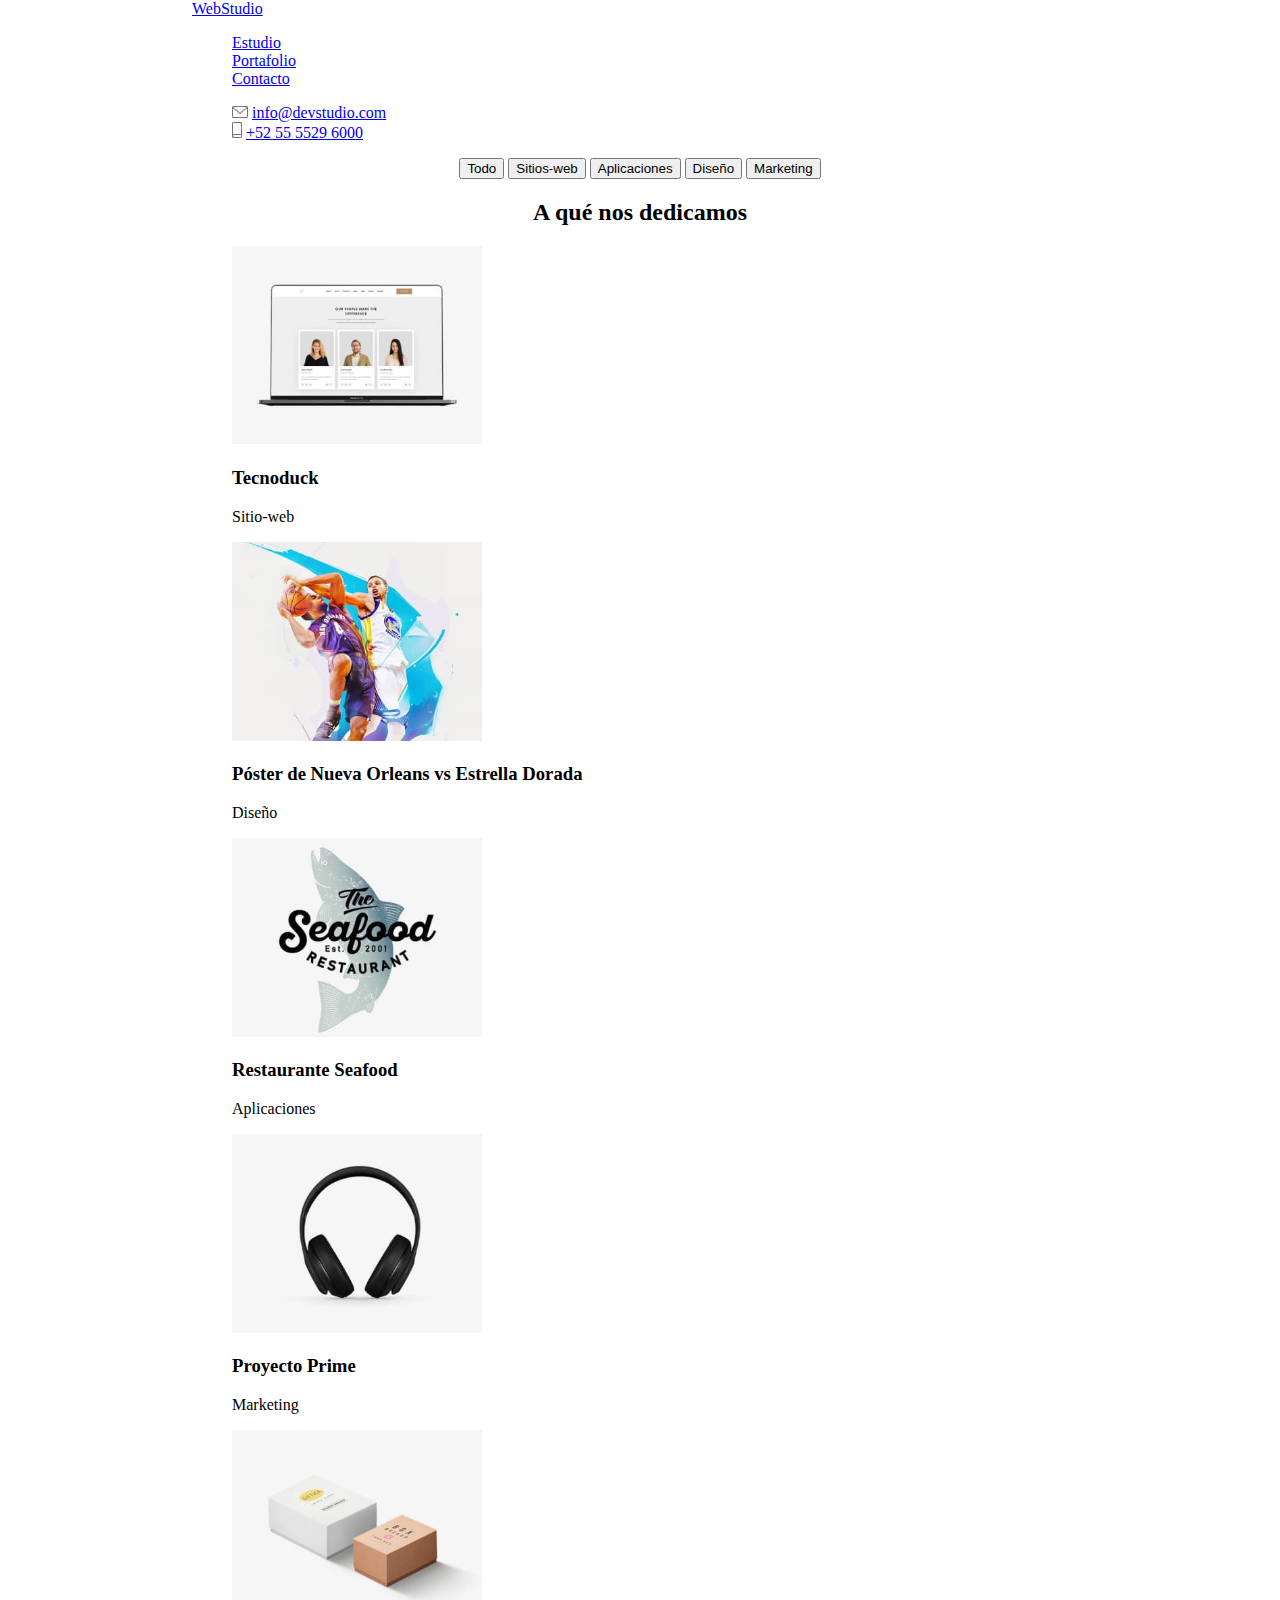
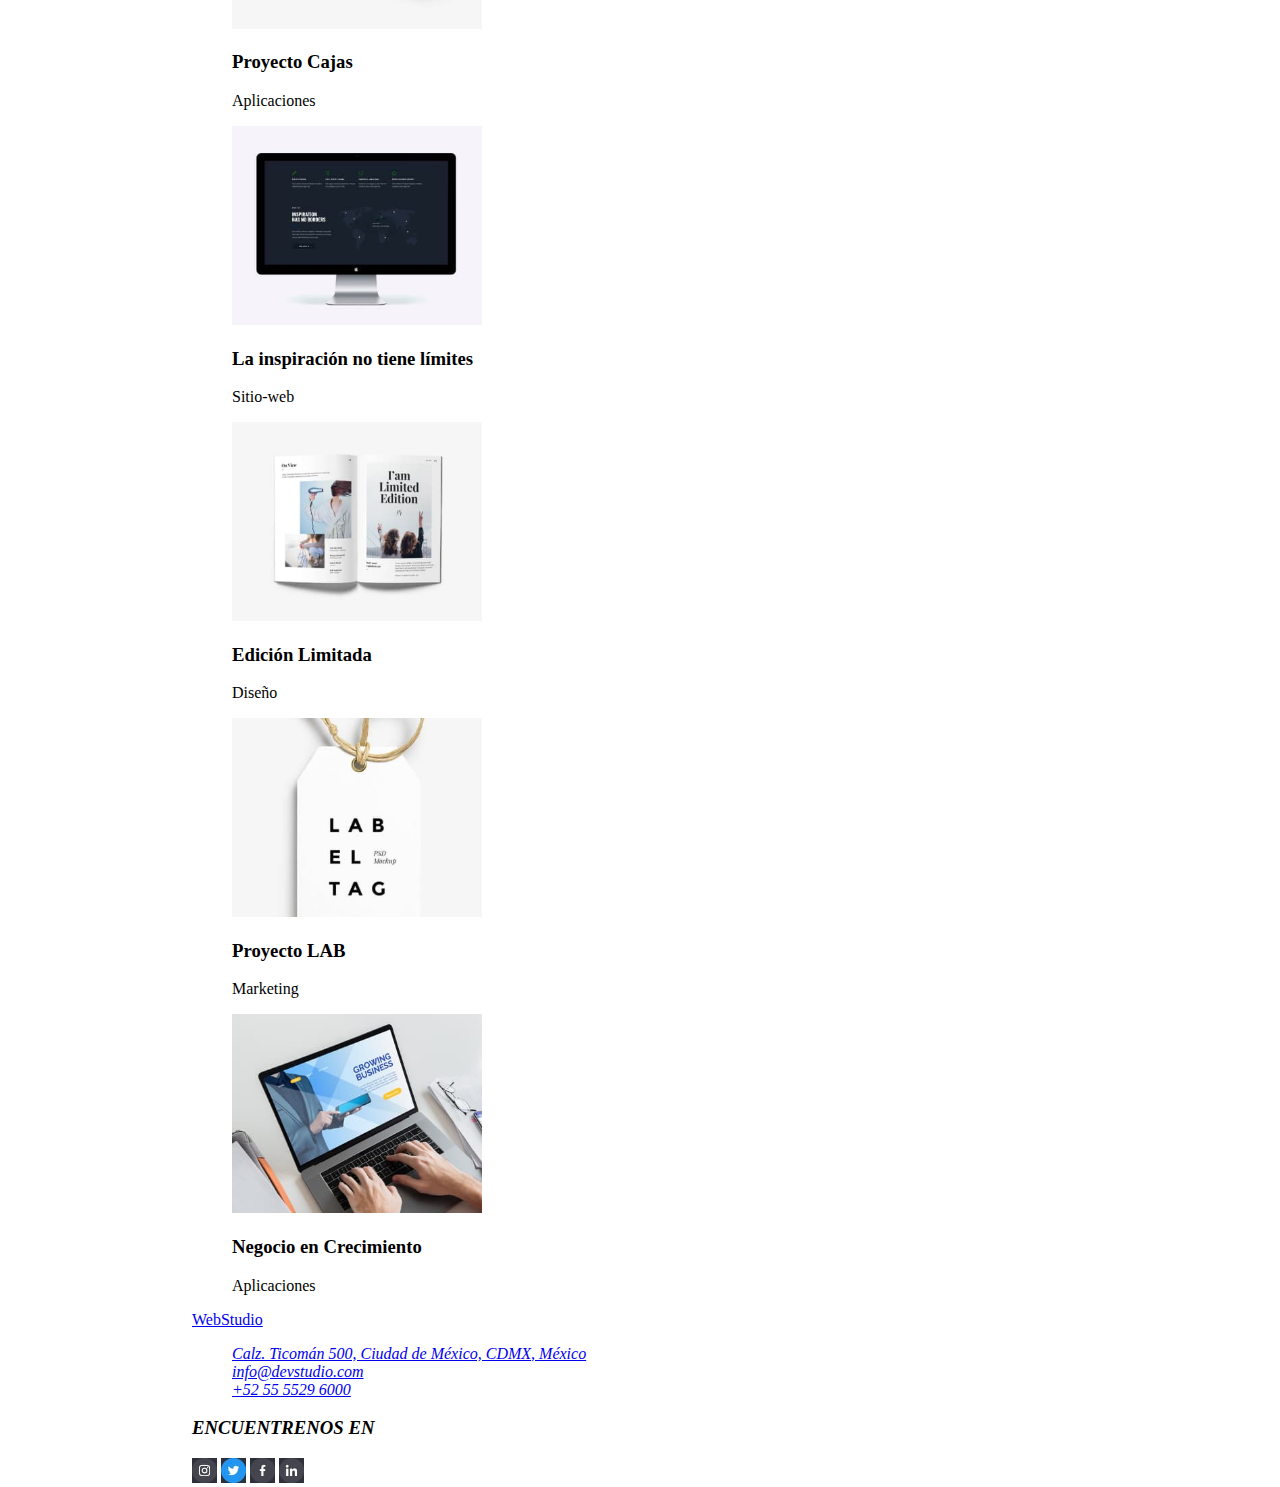
==== portafolio.html @ 74392df2 "UP-2" ====
<!DOCTYPE html>
<html lang="en">

<head>
    <meta charset="UTF-8">
    <meta http-equiv="X-UA-Compatible" content="IE=edge">
    <meta name="viewport" content="width=device-width, initial-scale=1.0">
    <link rel="stylesheet" href="css/styles.css">
    <title>WebStudio</title>
</head>

<body id="container">
    <header>
        <a href="index.html">WebStudio</a>
        <nav>
            <ul>
                <li><a href="index.html">Estudio</a></li>
                <li><a href="portafolio.html">Portafolio</a></li>
                <li><a href="#">Contacto</a></li>
            </ul>
        </nav>
        <ul>
            <li>
                <img src="images/1-correo.jpg" alt="Sobre correo electronico" width="">
                <a href="mailto:info@devstudio.com">info@devstudio.com</a>
            </li>
            <li>
		    <img src="images/2-teléfono-inteligente.jpg" alt="teléfono inteligente" width="">
		    <a href="tel:+52 55 5529 6000">+52 55 5529 6000</a></li>
        </ul>
    </header>

    <main>
      <section class="buttons">
        <button type="button">Todo</button>
        <button type="button">Sitios-web</button>
        <button type="button">Aplicaciones</button>
        <button type="button">Diseño</button>
        <button type="button">Marketing</button>
      </section>

      <section>
        <h2>A qué nos dedicamos</h2>
        <ul>
          <li>
            <img src="images/imagen1.jpg" alt="Digitando codigo" width="250">
            <h3>Tecnoduck</h3>
            <p>Sitio-web</p>
          </li>
          <li>
            <img src="images/imagen2.jpg" alt="Llamando" width="250">
            <h3>Póster de Nueva Orleans vs Estrella Dorada</h3>
            <p>Diseño</p>
          </li>
          <li>
            <img src="images/imagen3.jpg" alt="Revisando la paleta de colores" width="250">
            <h3>Restaurante Seafood</h3>
            <p>Aplicaciones</p>
          </li>
          <li>
            <img src="images/imagen4.jpg" alt="Revisando la paleta de colores" width="250">
            <h3>Proyecto Prime</h3>
            <p>Marketing</p>
          </li>
          <li>
            <img src="images/imagen5.jpg" alt="Revisando la paleta de colores" width="250">
            <h3>Proyecto Cajas</h3>
            <p>Aplicaciones</p>
          </li>
          <li>
            <img src="images/imagen6.jpg" alt="Revisando la paleta de colores" width="250">
            <h3>La inspiración no tiene límites</h3>
            <p>Sitio-web</p>
          </li>
          <li>
            <img src="images/imagen7.jpg" alt="Revisando la paleta de colores" width="250">
            <h3>Edición Limitada</h3>
            <p>Diseño</p>
          </li>
          <li>
            <img src="images/imagen8.jpg" alt="Revisando la paleta de colores" width="250">
            <h3>Proyecto LAB</h3>
            <p>Marketing</p>
          </li>
          <li>
            <img src="images/imagen9.jpg" alt="Revisando la paleta de colores" width="250">
            <h3>Negocio en Crecimiento</h3>
            <p>Aplicaciones</p>
          </li>
        </ul>
      </section>

    </main>

<footer>
    <a href="#">WebStudio</a>
    <address>
      <ul>
        <li>
          <a href="#">Calz. Ticomán 500, Ciudad de México, CDMX, México</a>
        </li>
        <li>
          <a href="mailto:info@devstudio.com">info@devstudio.com</a>
        </li>
        <li>
          <a href="tel:+52 55 5529 6000">+52 55 5529 6000</a>
        </li>
      </ul>
      <h3>ENCUENTRENOS EN</h3>
      <img src="images/red-social-1-instagram.jpg" alt="Revisando la paleta de colores" width="25">
      <img src="images/red-social-2-twitter.jpg" alt="Revisando la paleta de colores" width="25">
      <img src="images/red-social-3-facebook.jpg" alt="Revisando la paleta de colores" width="25">
      <img src="images/red-social-3-linkedin.jpg" alt="Revisando la paleta de colores" width="25">

    </address>
  </footer>
  
</body>
</html>
---- css/styles.css ----
.title {
    color: rgb(255, 255, 255);
    background: rgba(15, 12, 12, 0.301);
    width: 100%;
    text-align: center;
}
#container {
    width: 70%;
    margin: 0px auto;
}

ul {
list-style:none;
}

.buttons{
    text-align: center;
}

h2 {
    text-align: center;
}
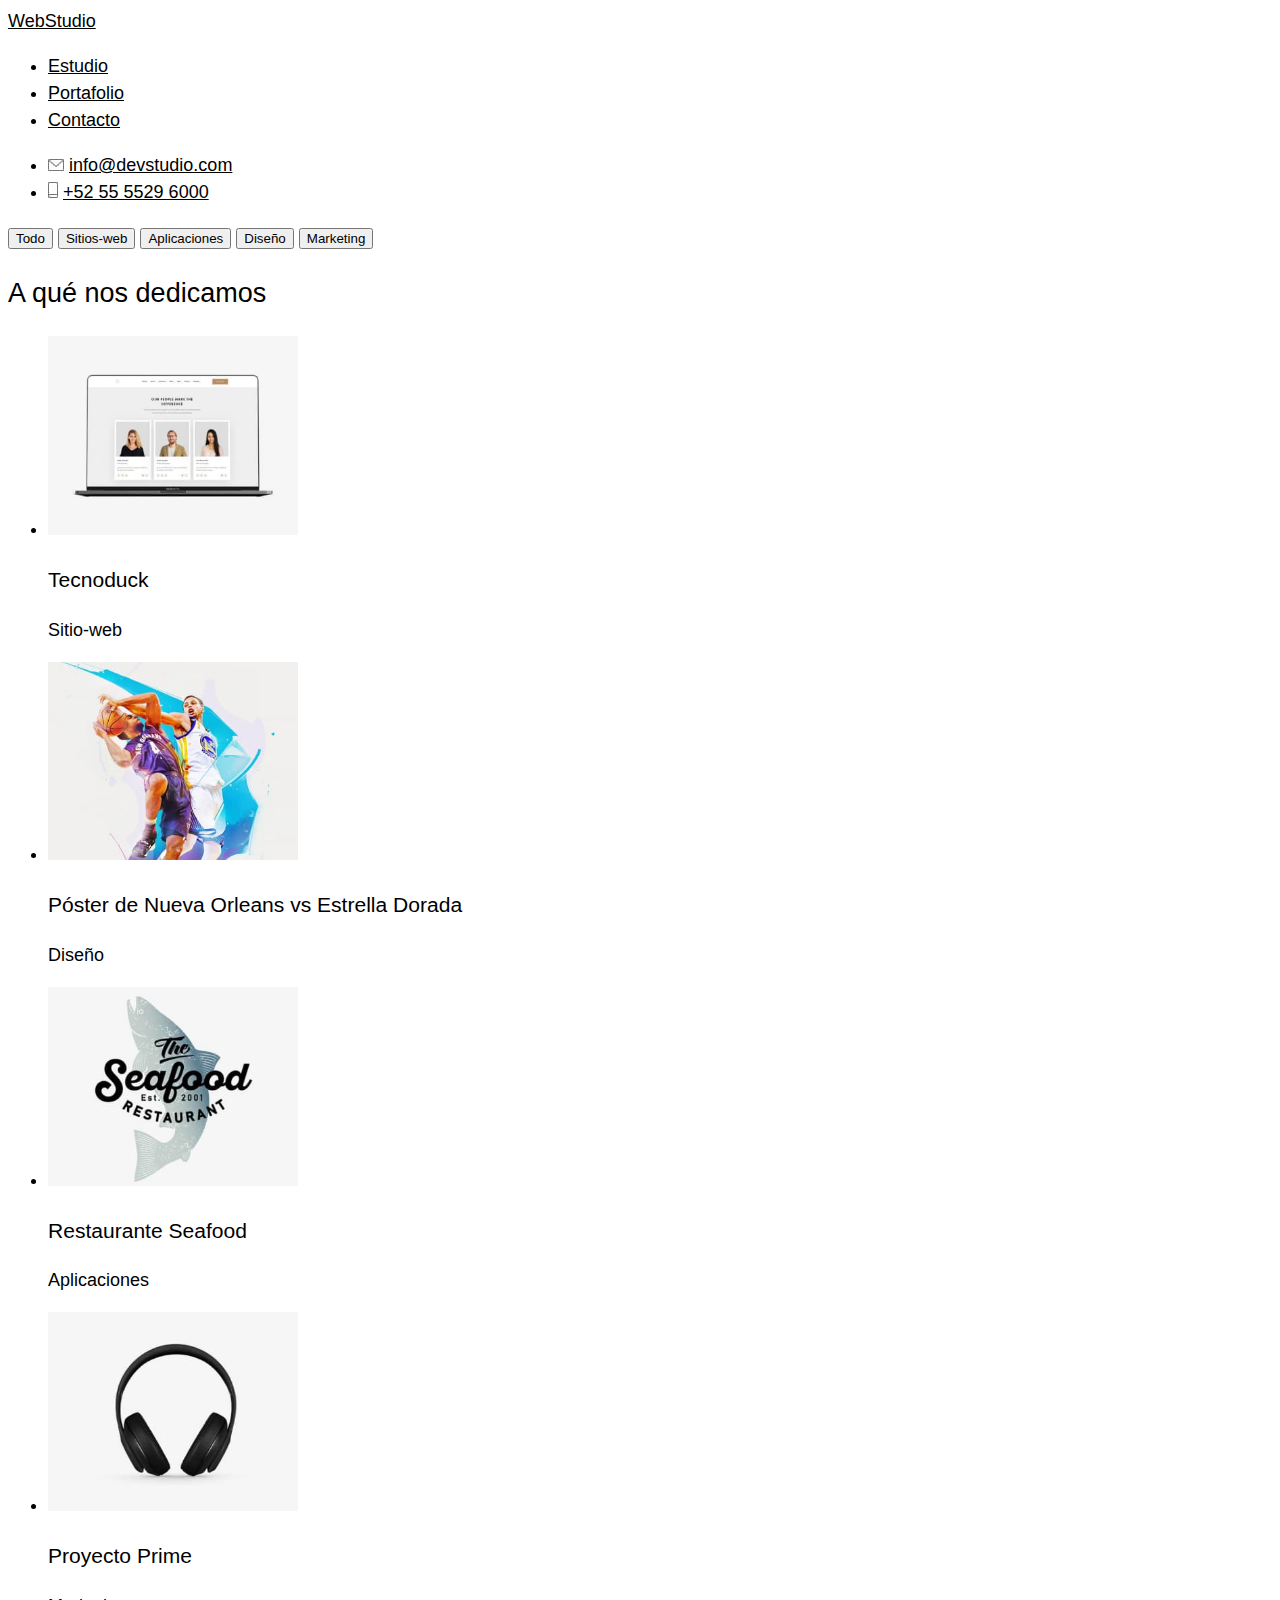
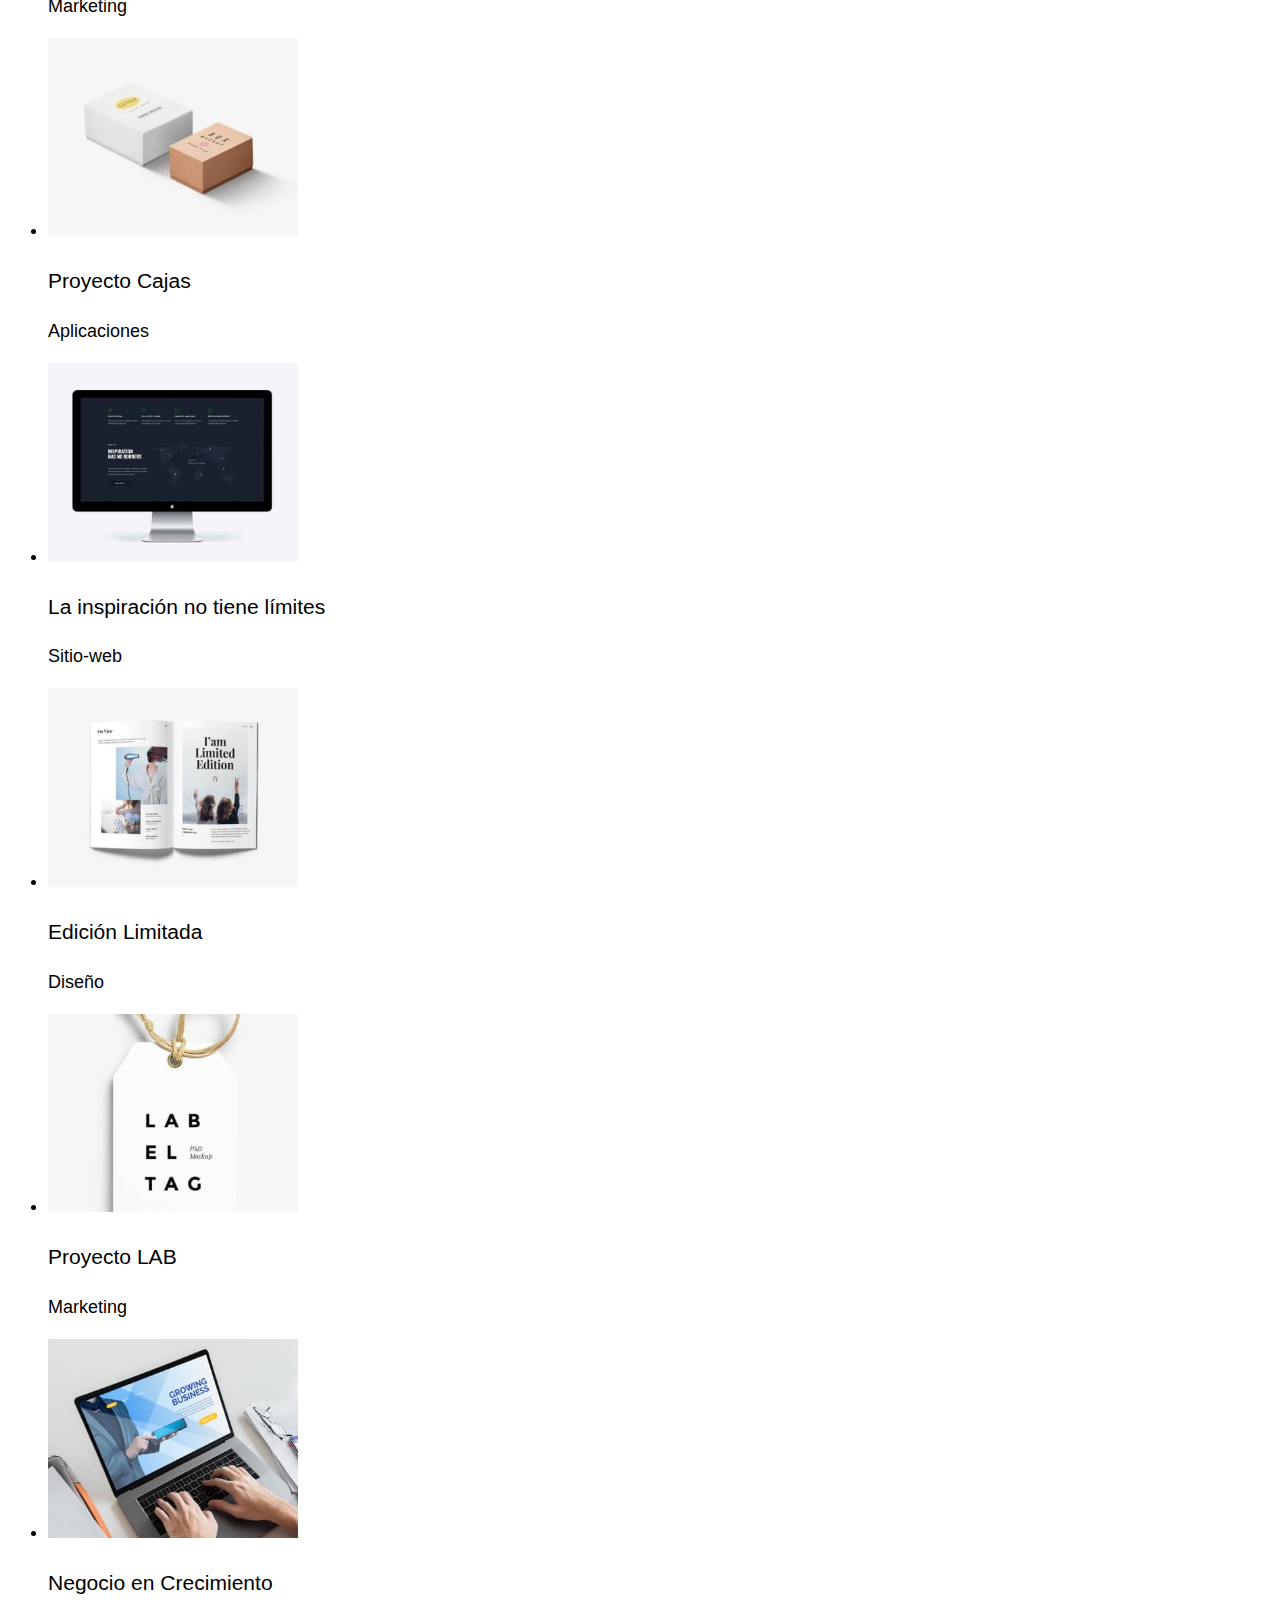
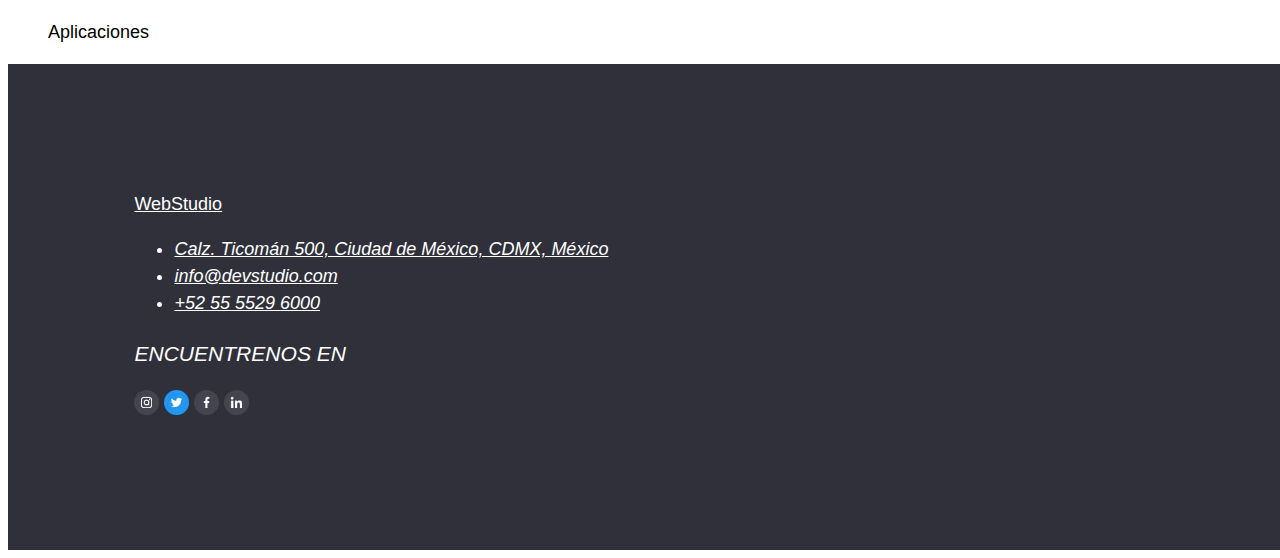
==== commit 2ef92ee9: "Update CSS" ====
--- a/portafolio.html
+++ b/portafolio.html
@@ -9,9 +9,9 @@
     <title>WebStudio</title>
 </head>
 
-<body id="container">
+<body>
     <header>
-        <a href="index.html">WebStudio</a>
+        <a href="#">WebStudio</a>
         <nav>
             <ul>
                 <li><a href="index.html">Estudio</a></li>
@@ -31,7 +31,7 @@
     </header>
 
     <main>
-      <section class="buttons">
+      <section>
         <button type="button">Todo</button>
         <button type="button">Sitios-web</button>
         <button type="button">Aplicaciones</button>
@@ -92,7 +92,7 @@
 
     </main>
 
-<footer>
+<footer class="title">
     <a href="#">WebStudio</a>
     <address>
       <ul>
--- a/css/styles.css
+++ b/css/styles.css
@@ -1,22 +1,42 @@
+
+body{
+    font-family: "Roboto", Arial, sans-serif;
+    font-size: 18px;
+    line-height: 150%;
+    font-weight: 50;
+}
+
 .title {
     color: rgb(255, 255, 255);
-    background: rgba(15, 12, 12, 0.301);
+    background: #30303a;
+    padding: 10%;
     width: 100%;
-    text-align: center;
-}
-#container {
-    width: 70%;
-    margin: 0px auto;
 }
 
-ul {
-list-style:none;
+h1 {
+    font-family: 'Raleway', sans-serif;
+    font-weight: 700;
 }
 
-.buttons{
-    text-align: center;
+button:hover{
+    cursor: pointer;
+    color: blue;
 }
 
-h2 {
-    text-align: center;
+h2, h3, p {
+    line-height: 1.5;
+    color: var(--color-text);
+    font-weight: normal;
+}
+
+footer a {
+    color: white;
+}
+
+header a {
+    color: black;
+}
+
+footer "WebStudio"{
+    #2196F3
 }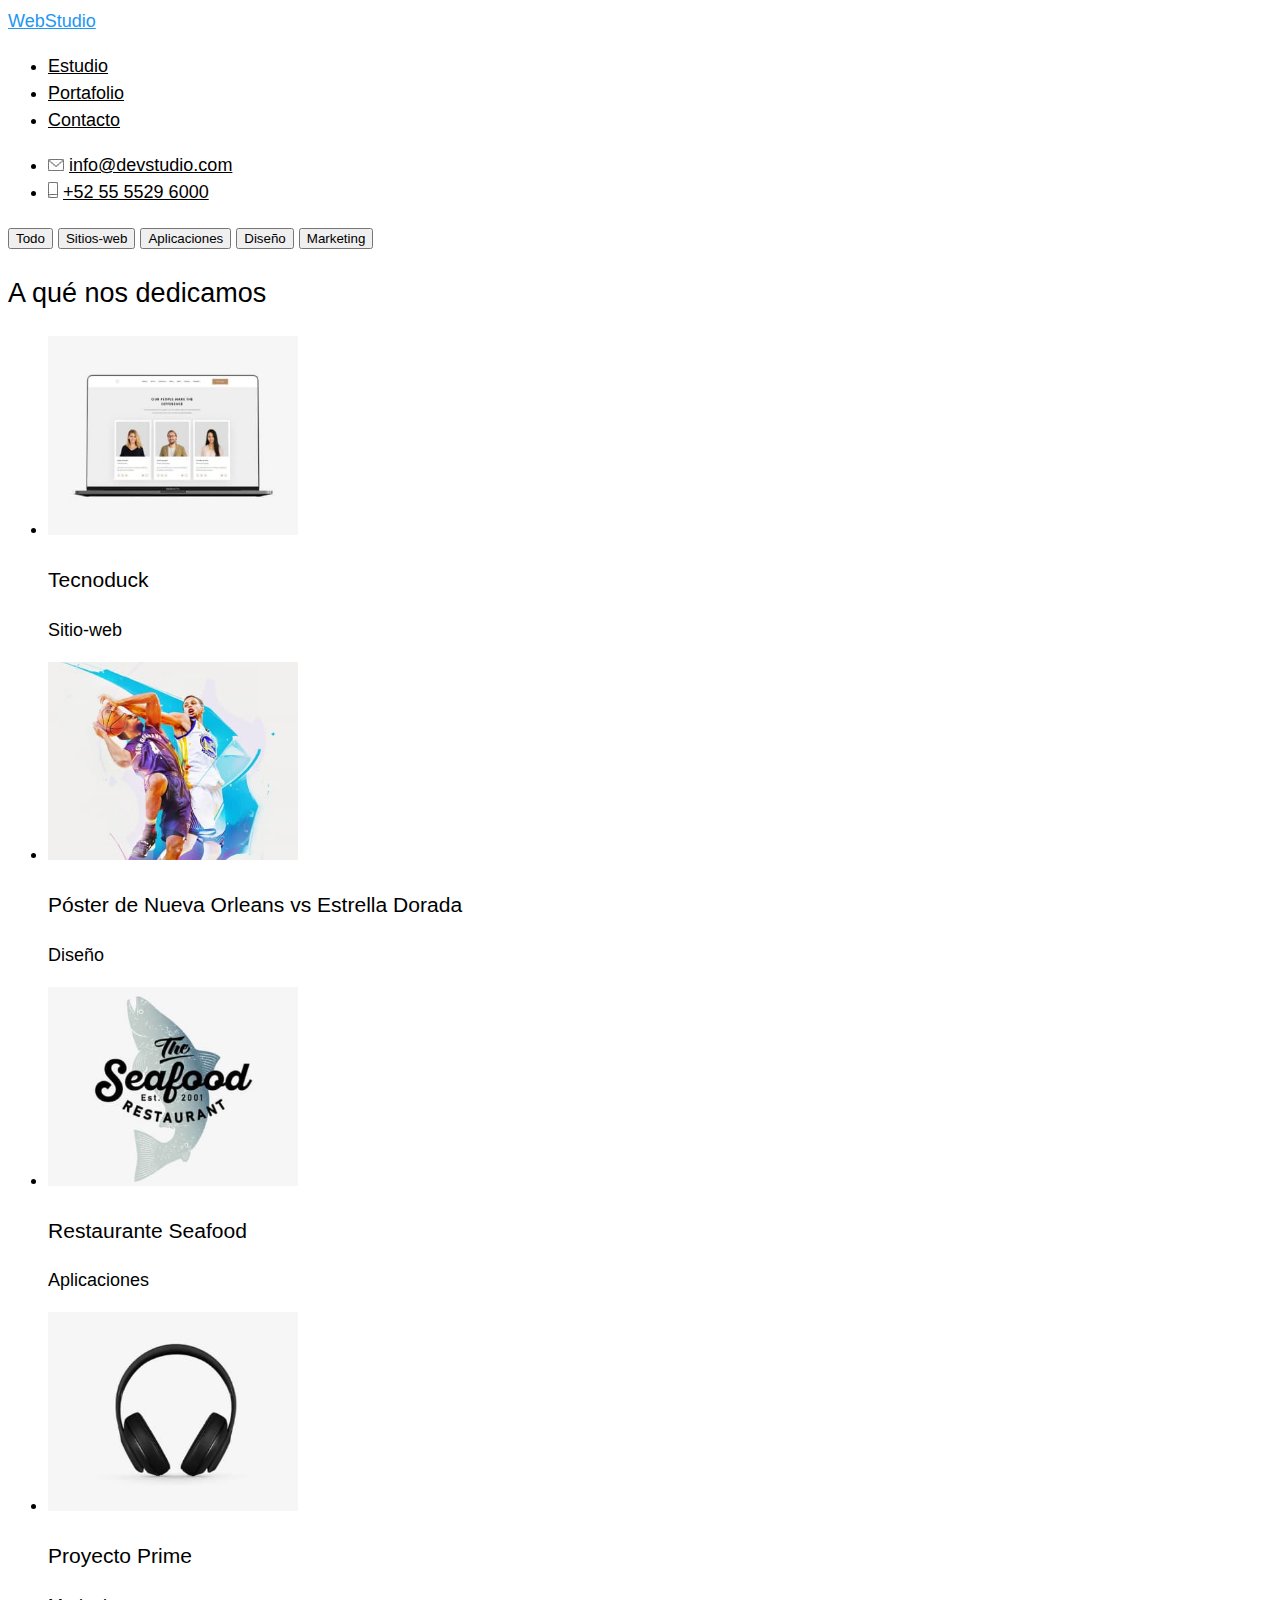
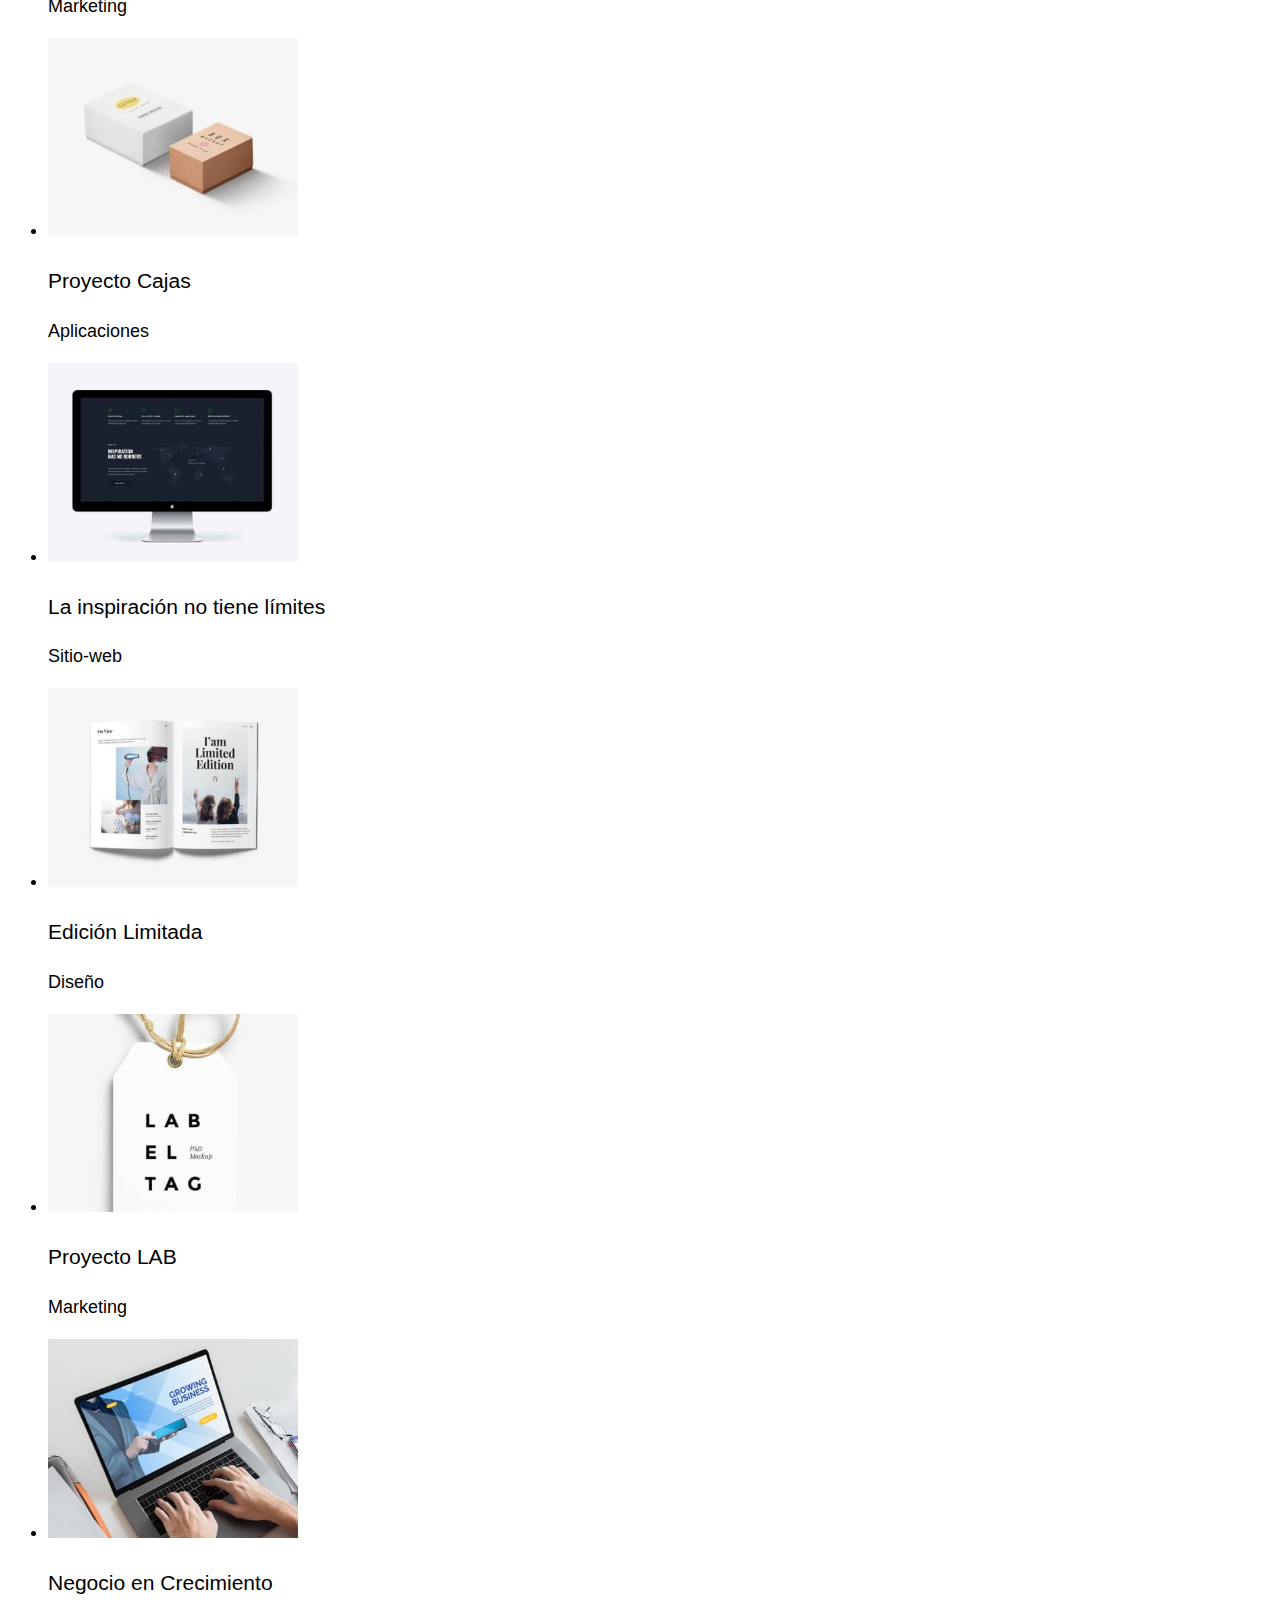
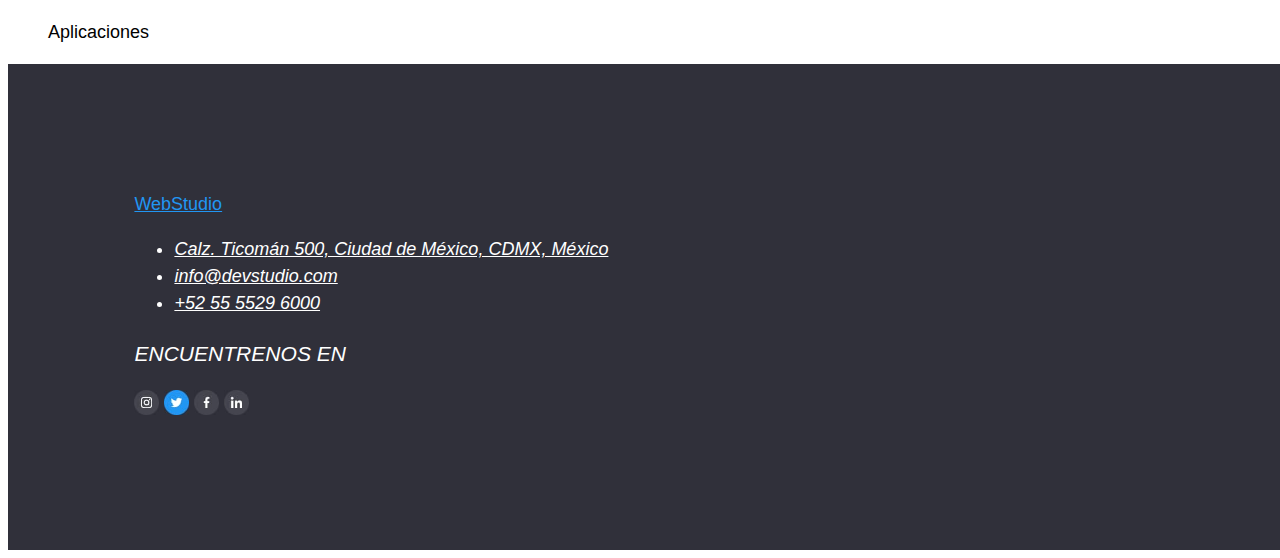
==== commit 5e630eeb: "Update 3" ====
--- a/portafolio.html
+++ b/portafolio.html
@@ -11,7 +11,7 @@
 
 <body>
     <header>
-        <a href="#">WebStudio</a>
+        <a Class="WebStudio" href="#">WebStudio</a>
         <nav>
             <ul>
                 <li><a href="index.html">Estudio</a></li>
@@ -93,7 +93,7 @@
     </main>
 
 <footer class="title">
-    <a href="#">WebStudio</a>
+    <a Class="WebStudio" href="#">WebStudio</a>
     <address>
       <ul>
         <li>
--- a/css/styles.css
+++ b/css/styles.css
@@ -37,6 +37,11 @@
     color: black;
 }
 
-footer "WebStudio"{
-    #2196F3
-}+.WebStudio{
+    color: #2196F3;
+}
+
+nav a:active {
+    color: #2196F3;
+}
+.:active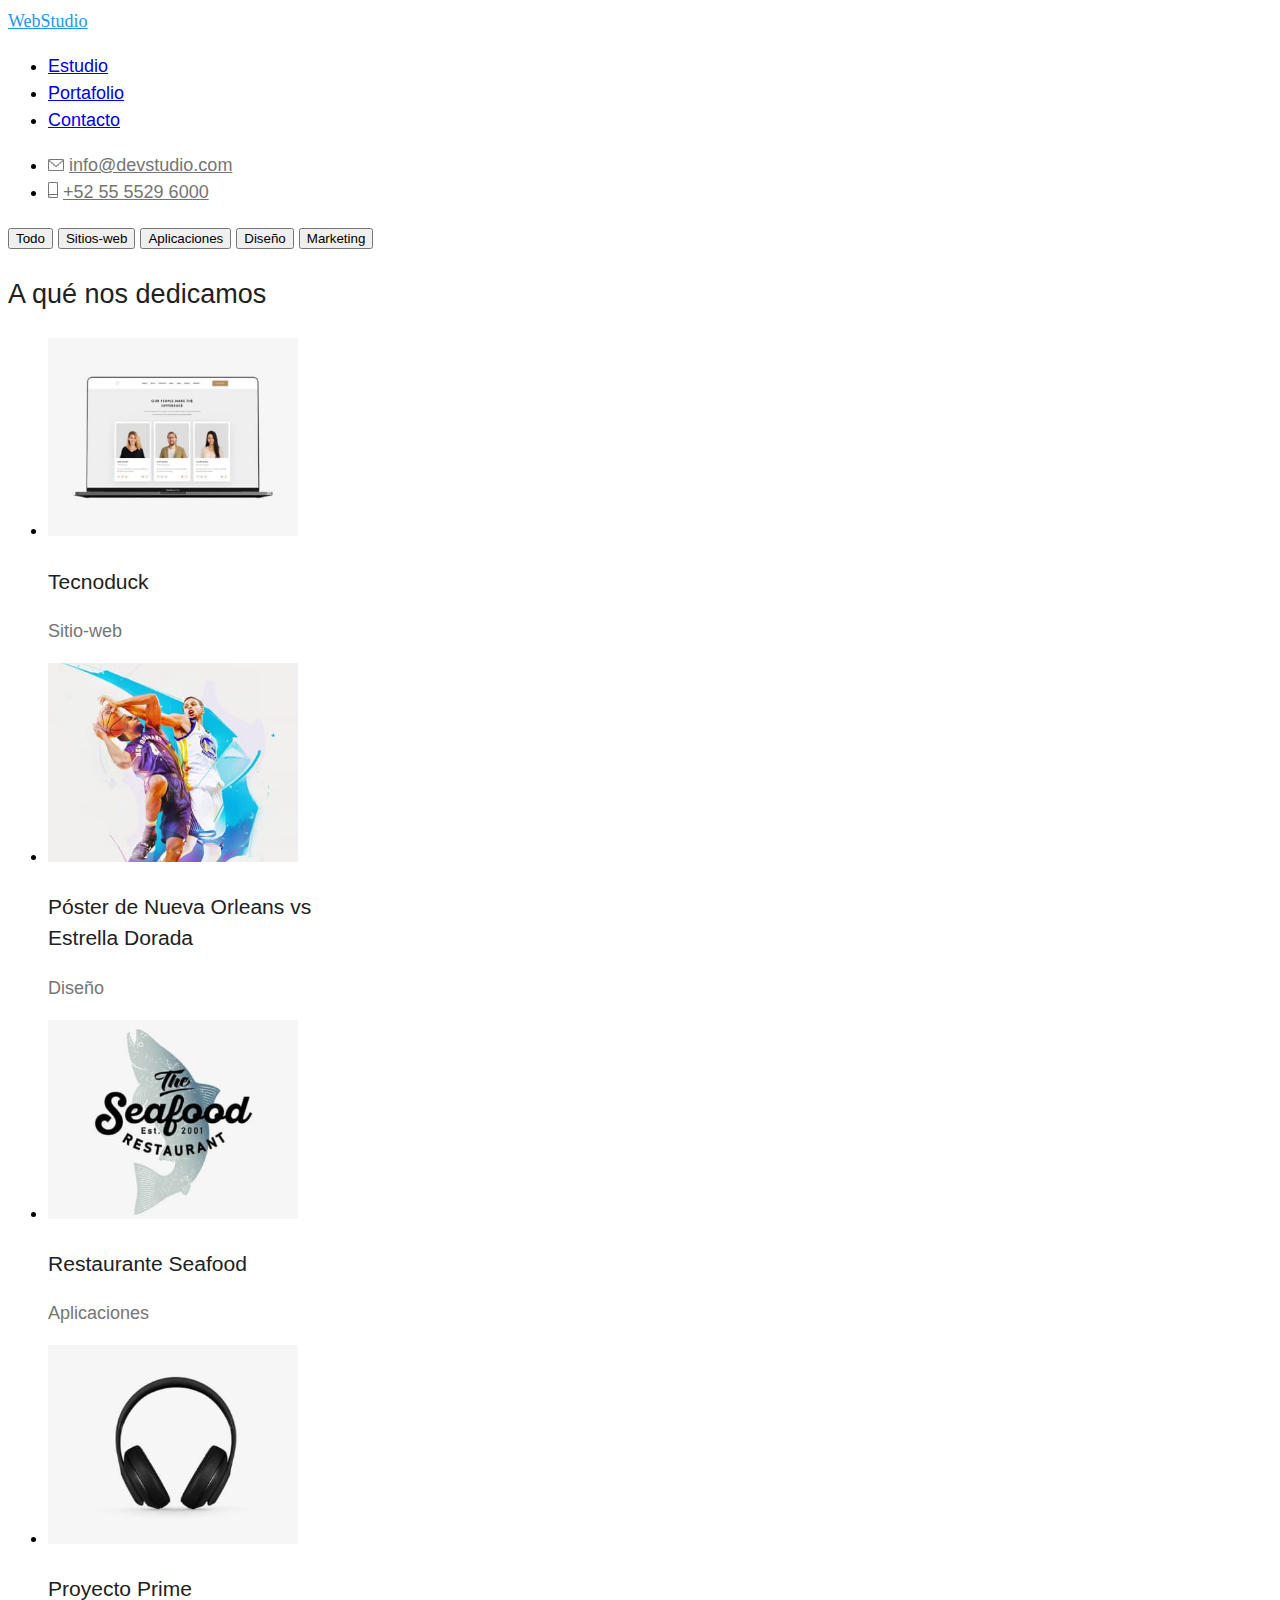
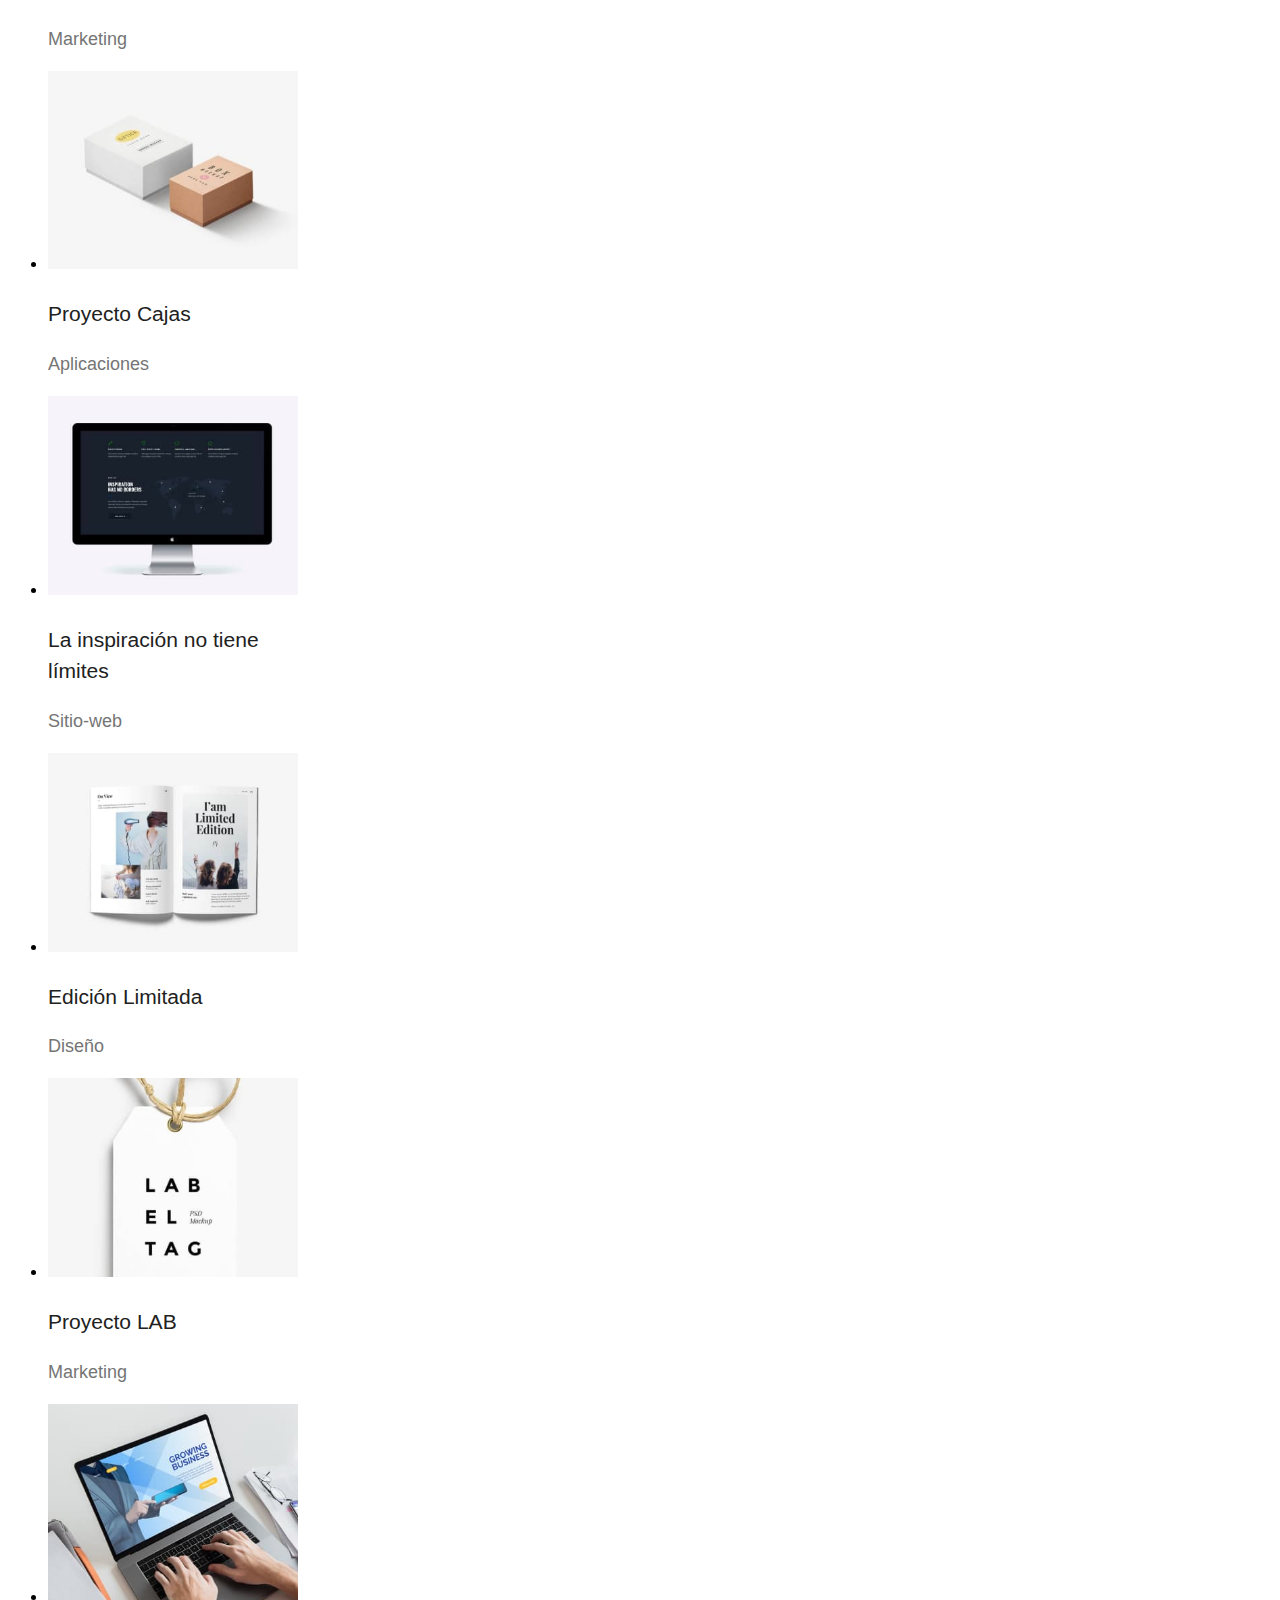
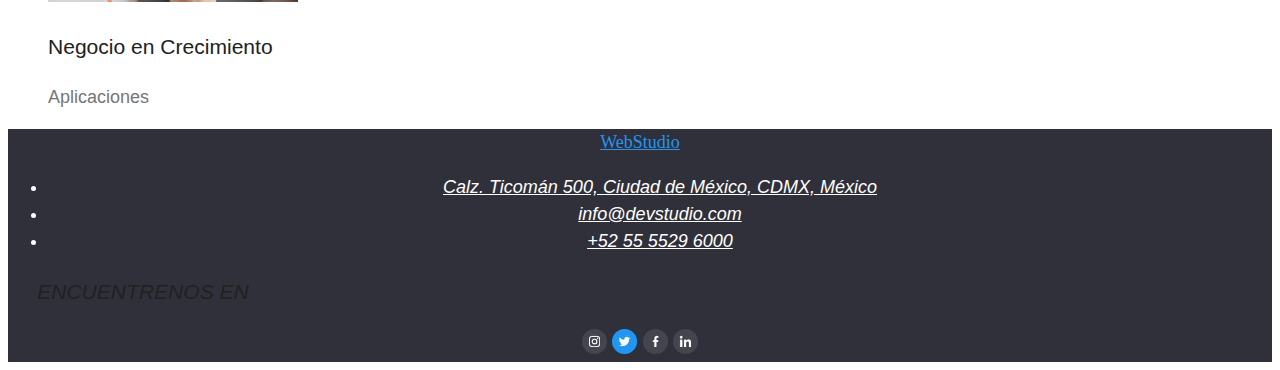
==== commit 3c70b42f: "UPDATE" ====
--- a/portafolio.html
+++ b/portafolio.html
@@ -22,21 +22,21 @@
         <ul>
             <li>
                 <img src="images/1-correo.jpg" alt="Sobre correo electronico" width="">
-                <a href="mailto:info@devstudio.com">info@devstudio.com</a>
+                <a class="info" href="mailto:info@devstudio.com">info@devstudio.com</a>
             </li>
             <li>
 		    <img src="images/2-teléfono-inteligente.jpg" alt="teléfono inteligente" width="">
-		    <a href="tel:+52 55 5529 6000">+52 55 5529 6000</a></li>
+		    <a class="info" href="tel:+52 55 5529 6000">+52 55 5529 6000</a></li>
         </ul>
     </header>
 
     <main>
-      <section>
-        <button type="button">Todo</button>
-        <button type="button">Sitios-web</button>
-        <button type="button">Aplicaciones</button>
-        <button type="button">Diseño</button>
-        <button type="button">Marketing</button>
+      <section >
+        <button class="button-portafolio" type="button">Todo</button>
+        <button class="button-portafolio" type="button">Sitios-web</button>
+        <button class="button-portafolio" type="button">Aplicaciones</button>
+        <button class="button-portafolio" type="button">Diseño</button>
+        <button class="button-portafolio" type="button">Marketing</button>
       </section>
 
       <section>
--- a/css/styles.css
+++ b/css/styles.css
@@ -1,16 +1,45 @@
+
+.WebStudio {
+    font-family: Raleway;
+    color: #2196F3;
+    Weight: 700;
+    width: 145px;
+}
+
+.info {
+    color: #757575;
+    Weight: 500;
+}
+
+header a {
+    font-family: "Roboto", "Arial", "sans-serif";
+    Weight: 500;
+    font-style: normal;
+}
+
+.button-estudio {
+    cursor: pointer;
+    color: #ffffff;
+    background-color: #2196F3;
+    width: 197px;
+    height: 30px;
+    font-weight: 700;
+    align-items: center;
+    text-align: center;
+    letter-spacing: 0.06em;
+}
+
+.button-portafolio:hover{
+    cursor: pointer;
+    color: #ffffff;
+    background-color: #2196F3;
+}
 
 body{
-    font-family: "Roboto", Arial, sans-serif;
+    font-family: "Roboto", "Arial", "sans-serif";
     font-size: 18px;
     line-height: 150%;
     font-weight: 50;
-}
-
-.title {
-    color: rgb(255, 255, 255);
-    background: #30303a;
-    padding: 10%;
-    width: 100%;
 }
 
 h1 {
@@ -18,30 +47,41 @@
     font-weight: 700;
 }
 
-button:hover{
-    cursor: pointer;
-    color: blue;
+h2 {
+    Width: 270px; 
+    Weight: 700;
+    Size: 36px;
+    line-height: 42px;
+    color: #212121;
+    font-weight: normal;
 }
 
-h2, h3, p {
+h3 {
+    Width: 270px;
+    Weight: 700;
+    Size: 14px;
     line-height: 1.5;
-    color: var(--color-text);
+    color: #212121;
     font-weight: normal;
+}
+
+p {
+    color: #757575;
+    Weight: 400;
+}
+
+.title {
+    color: rgb(255, 255, 255);
+    background: #30303a;
+    width: 100%;
+    text-align-last: center;
 }
 
 footer a {
     color: white;
 }
 
-header a {
-    color: black;
-}
-
-.WebStudio{
-    color: #2196F3;
-}
-
 nav a:active {
     color: #2196F3;
 }
-.:active+.:active
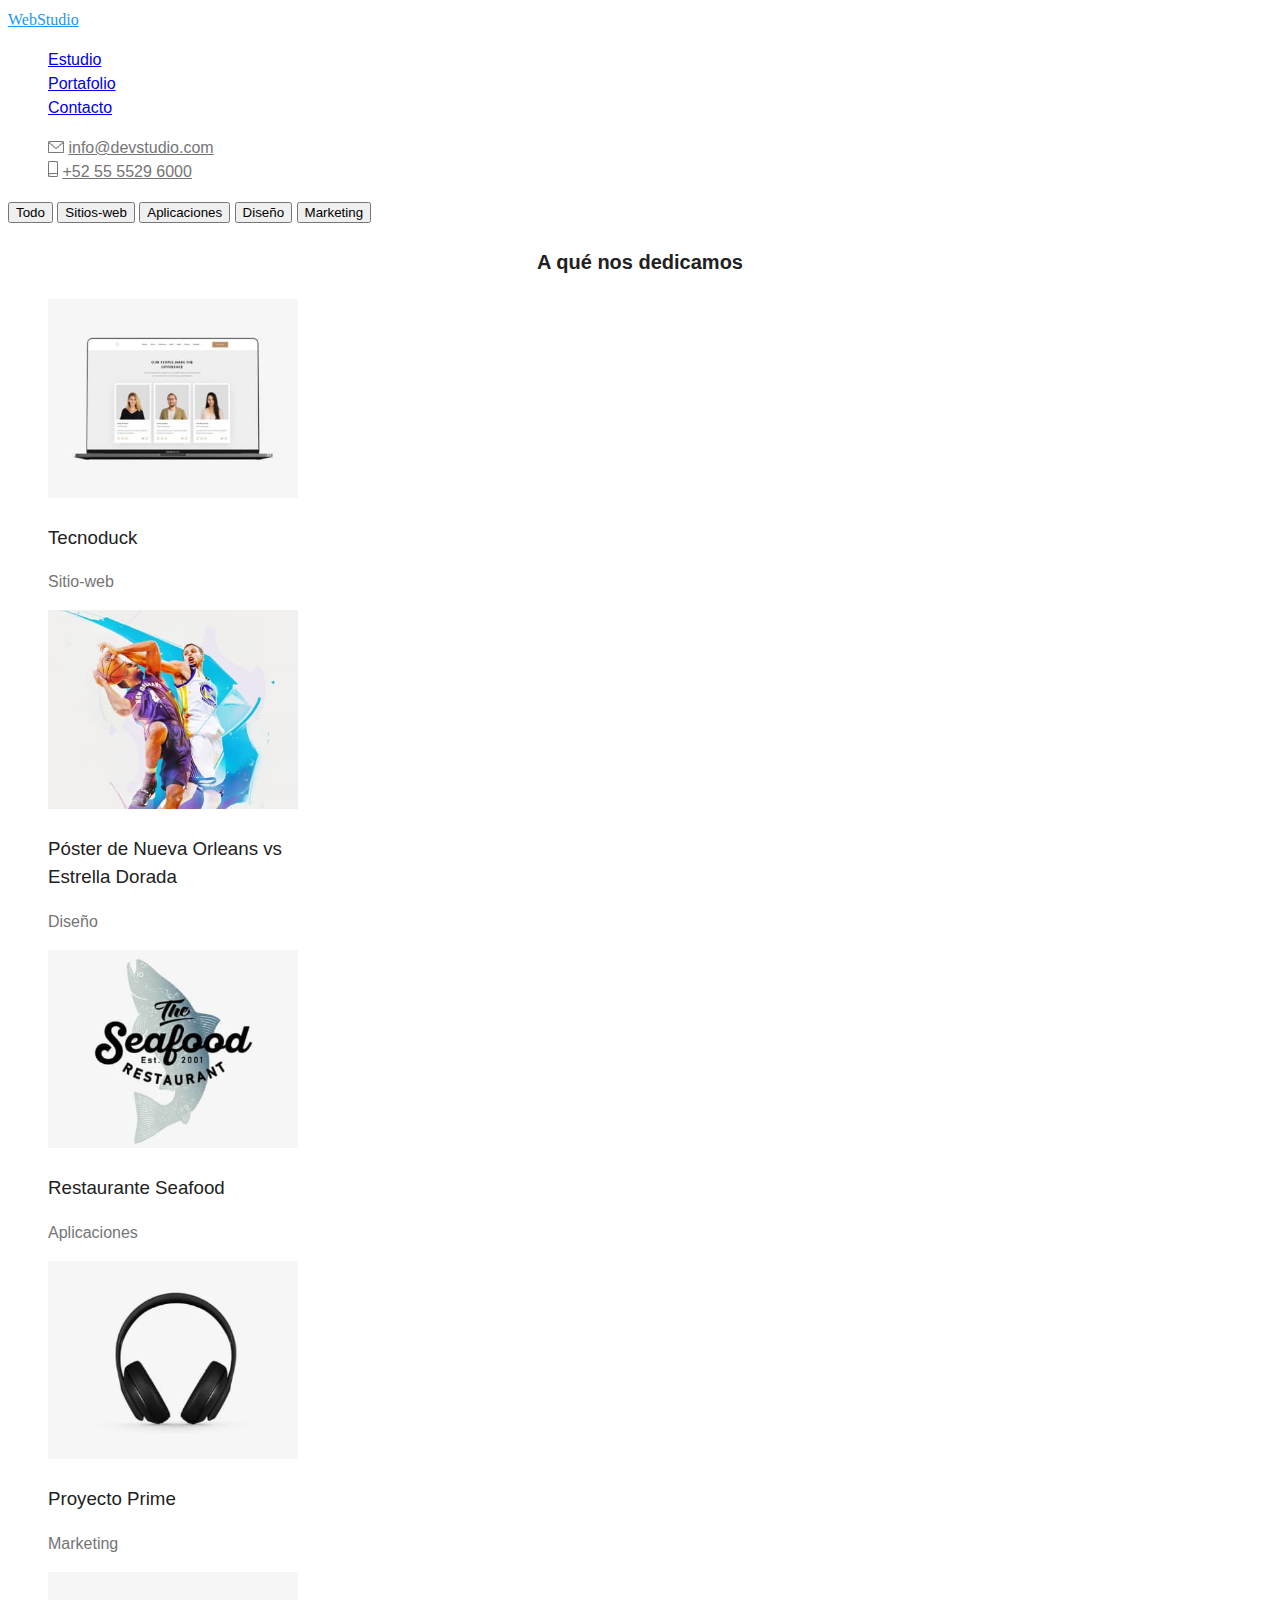
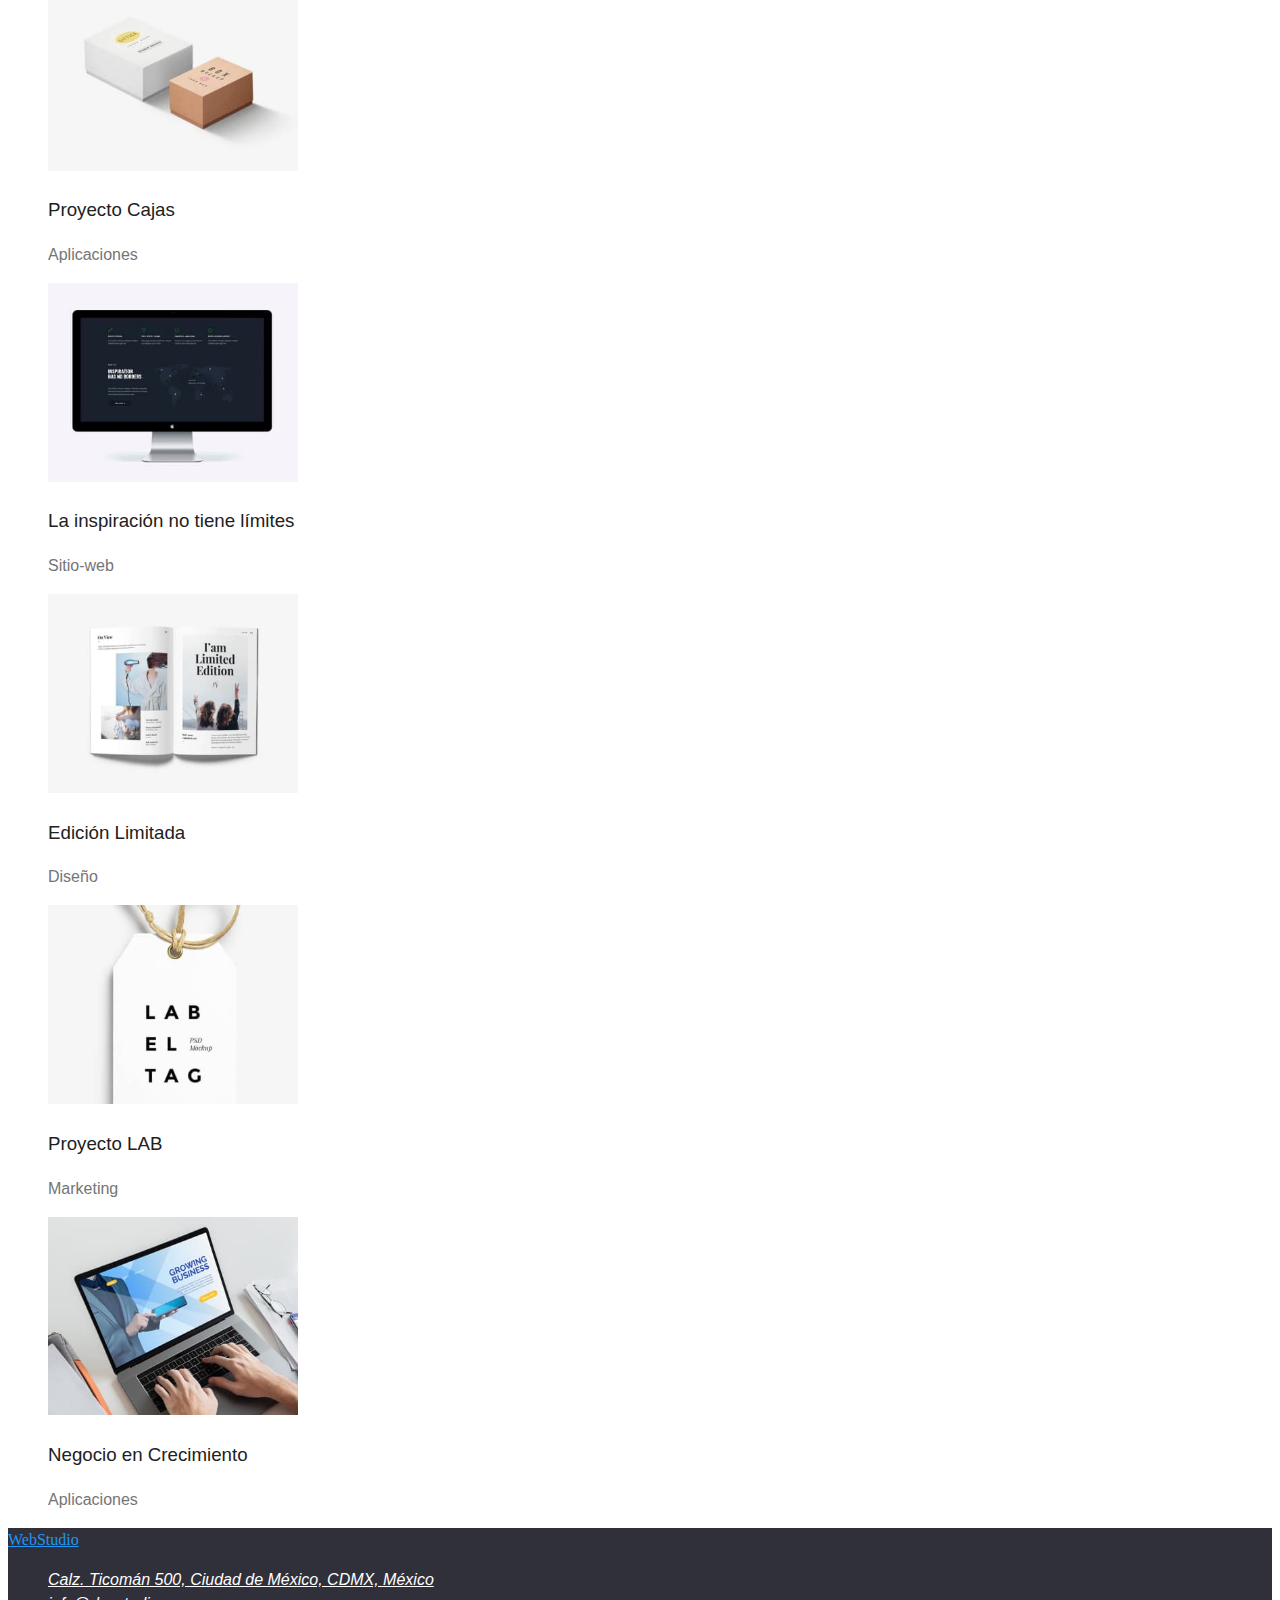
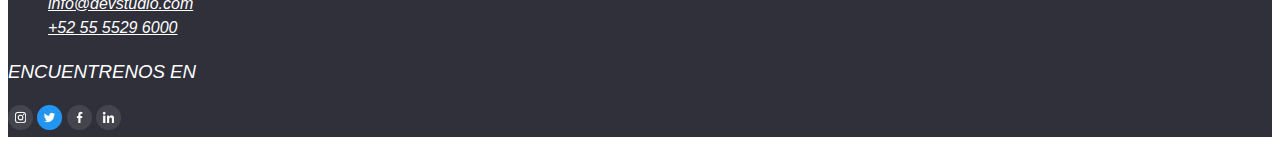
==== commit e92bf0ba: "Update" ====
--- a/portafolio.html
+++ b/portafolio.html
@@ -92,28 +92,26 @@
 
     </main>
 
-<footer class="title">
-    <a Class="WebStudio" href="#">WebStudio</a>
-    <address>
-      <ul>
-        <li>
-          <a href="#">Calz. Ticomán 500, Ciudad de México, CDMX, México</a>
-        </li>
-        <li>
-          <a href="mailto:info@devstudio.com">info@devstudio.com</a>
-        </li>
-        <li>
-          <a href="tel:+52 55 5529 6000">+52 55 5529 6000</a>
-        </li>
-      </ul>
-      <h3>ENCUENTRENOS EN</h3>
-      <img src="images/red-social-1-instagram.jpg" alt="Revisando la paleta de colores" width="25">
-      <img src="images/red-social-2-twitter.jpg" alt="Revisando la paleta de colores" width="25">
-      <img src="images/red-social-3-facebook.jpg" alt="Revisando la paleta de colores" width="25">
-      <img src="images/red-social-3-linkedin.jpg" alt="Revisando la paleta de colores" width="25">
-
+<footer class="title2">
+  <a Class="WebStudio" href="#">WebStudio</a>
+  <address>
+    <ul>
+      <li>
+        <a href="#">Calz. Ticomán 500, Ciudad de México, CDMX, México</a>
+      </li>
+      <li>
+        <a href="mailto:info@devstudio.com">info@devstudio.com</a>
+      </li>
+      <li>
+        <a href="tel:+52 55 5529 6000">+52 55 5529 6000</a>
+      </li>
+    </ul>
+    <h3 class="title2">ENCUENTRENOS EN</h3>
+    <img src="images/red-social-1-instagram.jpg" alt="Revisando la paleta de colores" width="25">
+    <img src="images/red-social-2-twitter.jpg" alt="Revisando la paleta de colores" width="25">
+    <img src="images/red-social-3-facebook.jpg" alt="Revisando la paleta de colores" width="25">
+    <img src="images/red-social-3-linkedin.jpg" alt="Revisando la paleta de colores" width="25">
     </address>
   </footer>
-  
 </body>
 </html>--- a/css/styles.css
+++ b/css/styles.css
@@ -1,3 +1,7 @@
+
+ul {
+    list-style: none;
+}
 
 .WebStudio {
     font-family: Raleway;
@@ -37,7 +41,6 @@
 
 body{
     font-family: "Roboto", "Arial", "sans-serif";
-    font-size: 18px;
     line-height: 150%;
     font-weight: 50;
 }
@@ -48,12 +51,11 @@
 }
 
 h2 {
-    Width: 270px; 
-    Weight: 700;
-    Size: 36px;
+    text-align:center;
     line-height: 42px;
     color: #212121;
-    font-weight: normal;
+    font-weight:700;
+    font-size: 20px;
 }
 
 h3 {
@@ -70,6 +72,12 @@
     Weight: 400;
 }
 
+h3 .target{
+    Weight: 500;
+    font-Size: 2px;
+    Width: 97px;
+}
+
 .title {
     color: rgb(255, 255, 255);
     background: #30303a;
@@ -77,11 +85,15 @@
     text-align-last: center;
 }
 
+.title2 {
+    color: rgb(255, 255, 255);
+    background: #30303a;
+    width: 100%;
+}
+
 footer a {
     color: white;
 }
 
-nav a:active {
-    color: #2196F3;
-}
-.:active
+
+
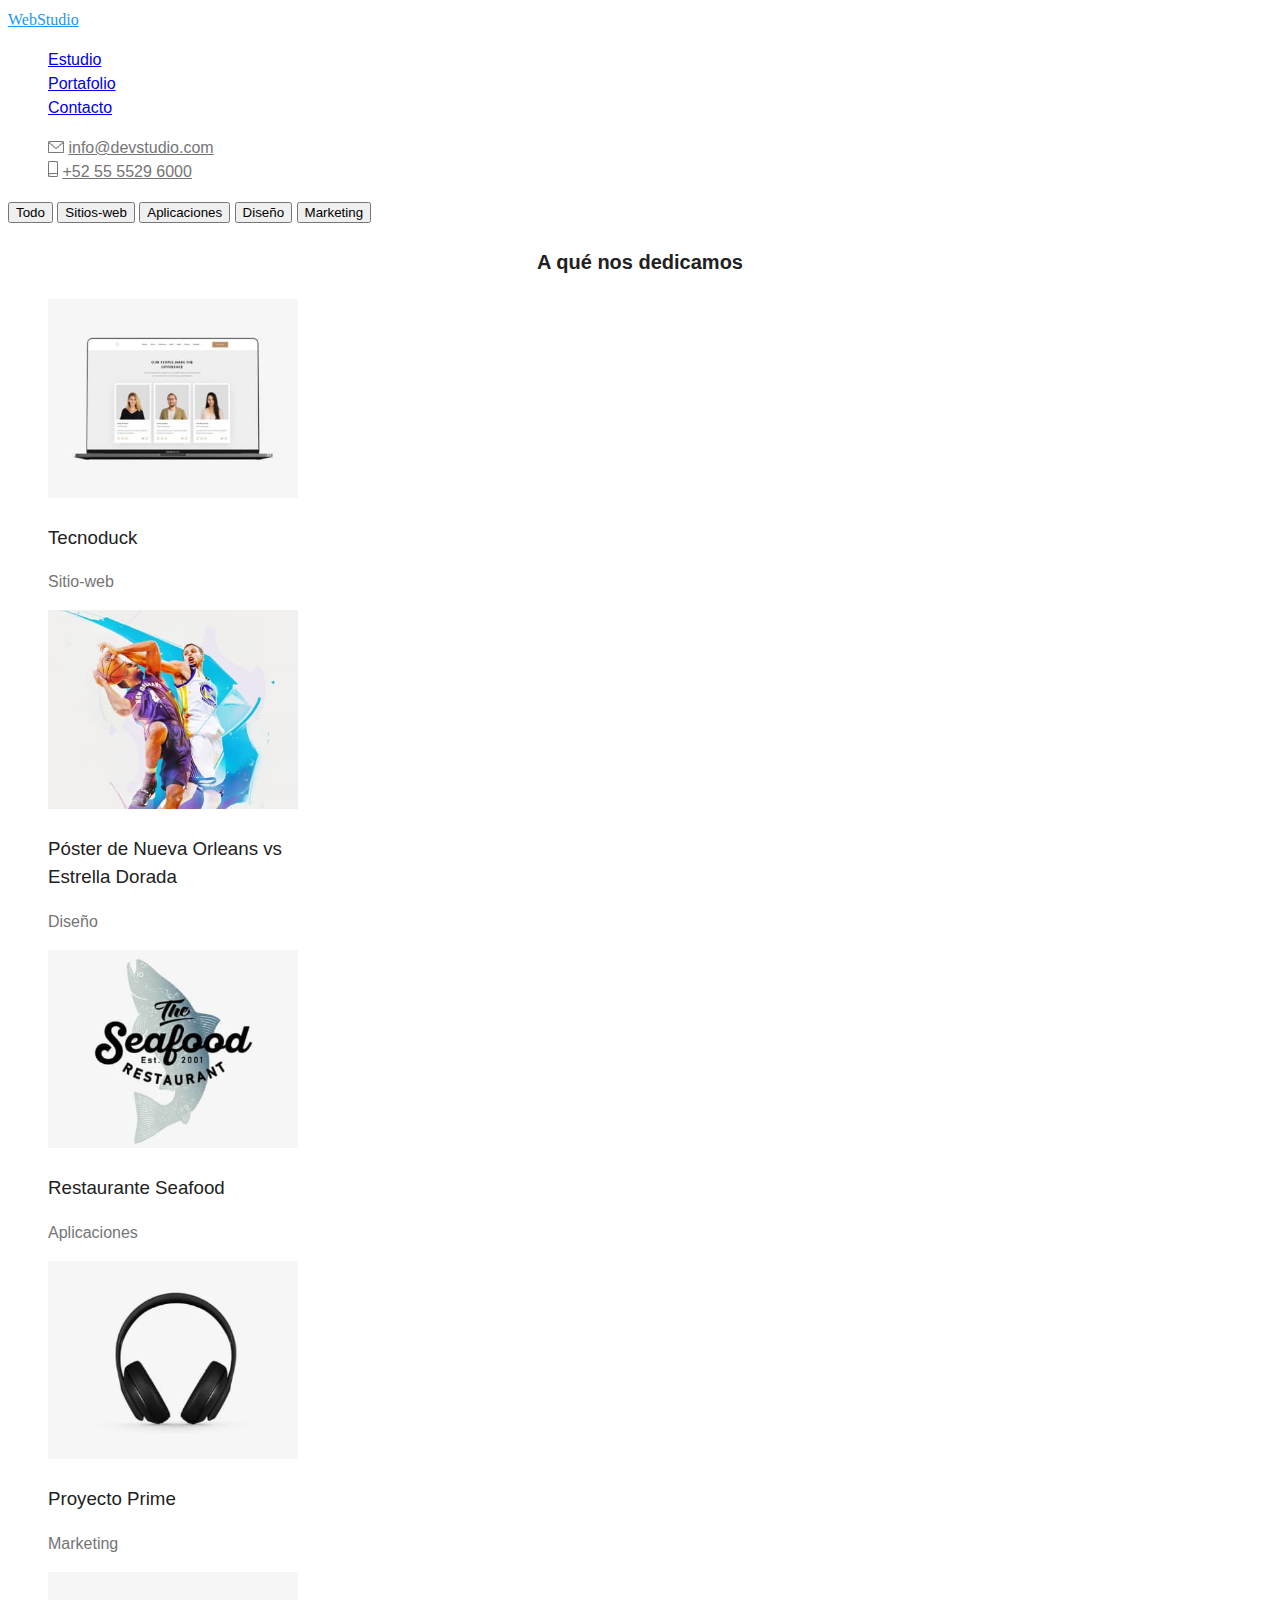
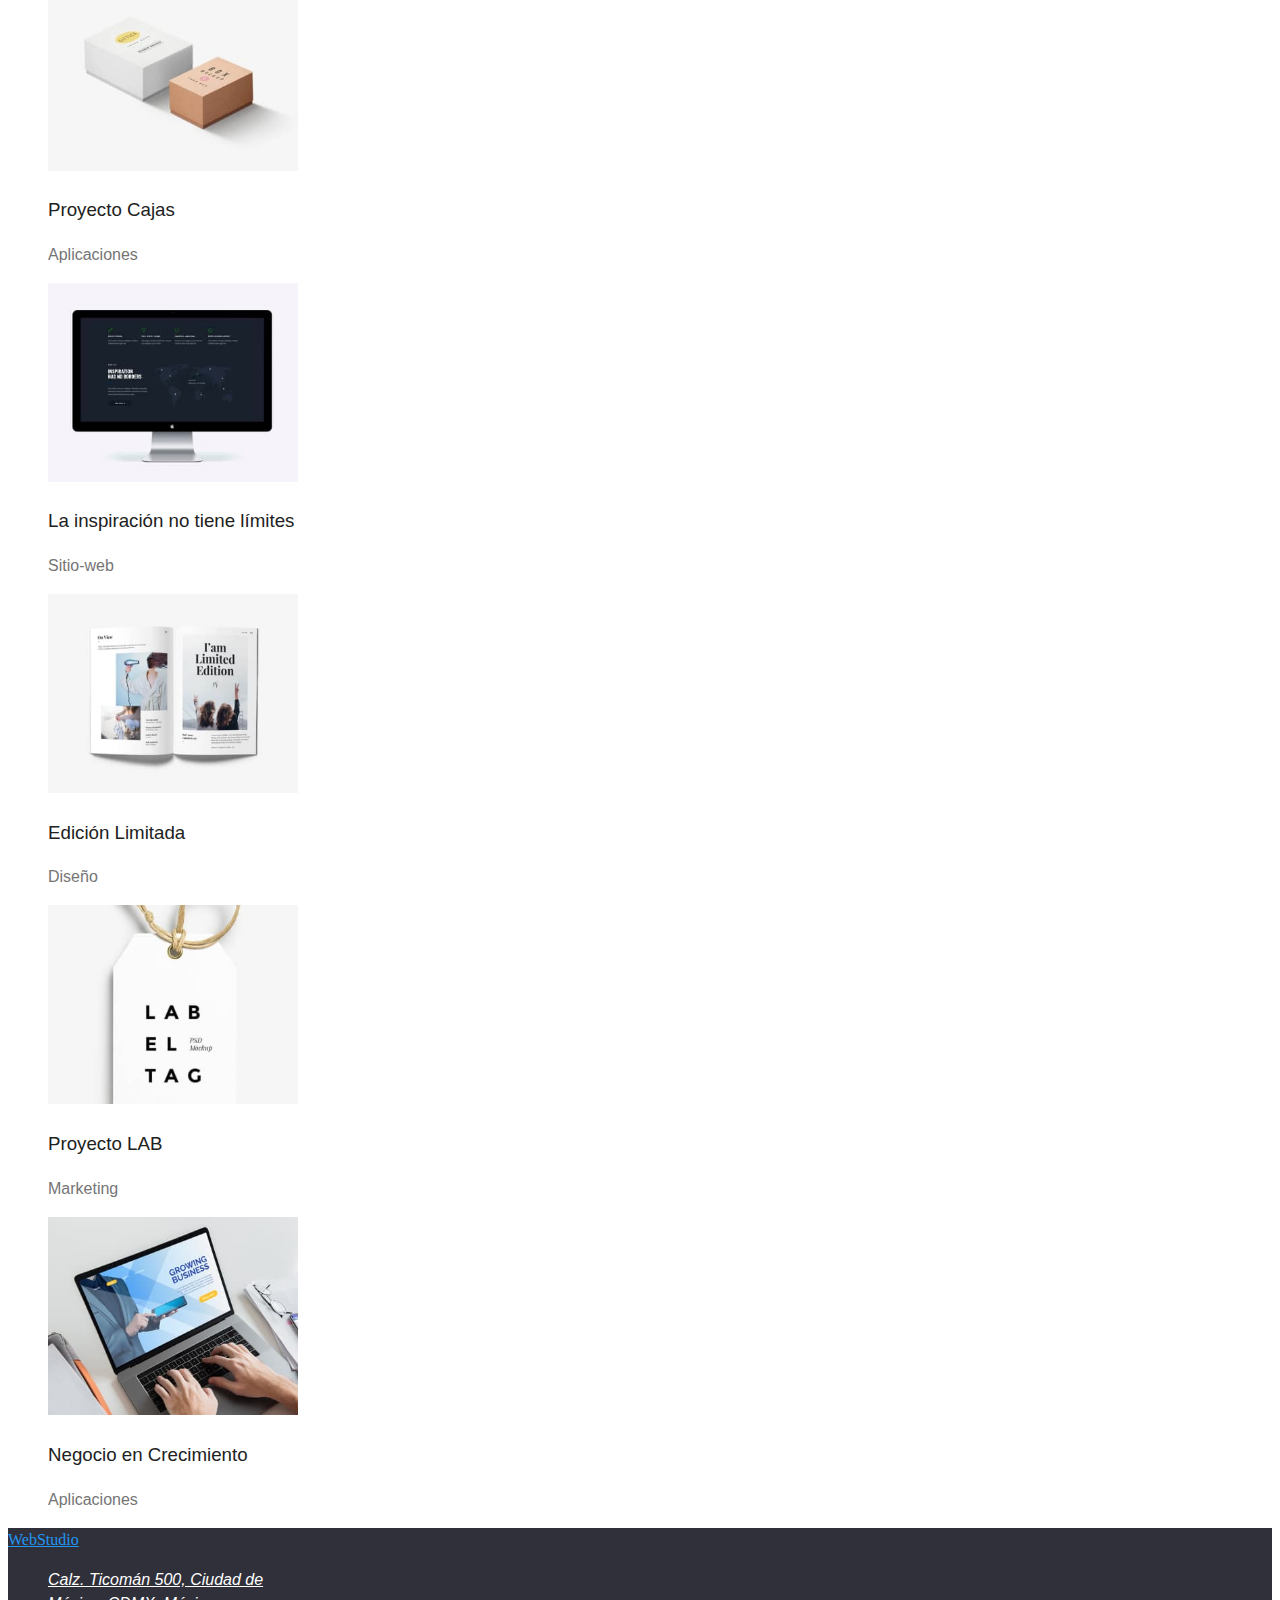
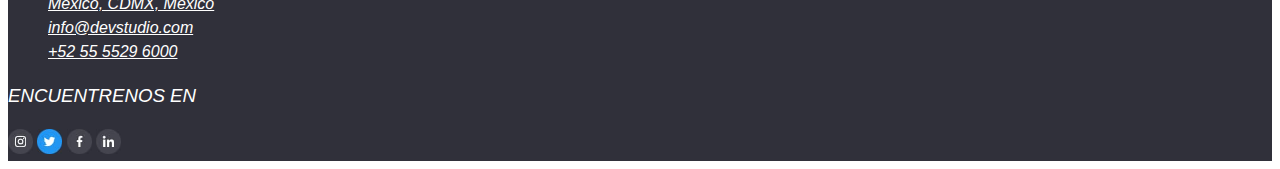
==== commit 6b3d1270: "Update" ====
--- a/portafolio.html
+++ b/portafolio.html
@@ -97,7 +97,7 @@
   <address>
     <ul>
       <li>
-        <a href="#">Calz. Ticomán 500, Ciudad de México, CDMX, México</a>
+        <a href="#">Calz. Ticomán 500, Ciudad de <br> México, CDMX, México</a>
       </li>
       <li>
         <a href="mailto:info@devstudio.com">info@devstudio.com</a>
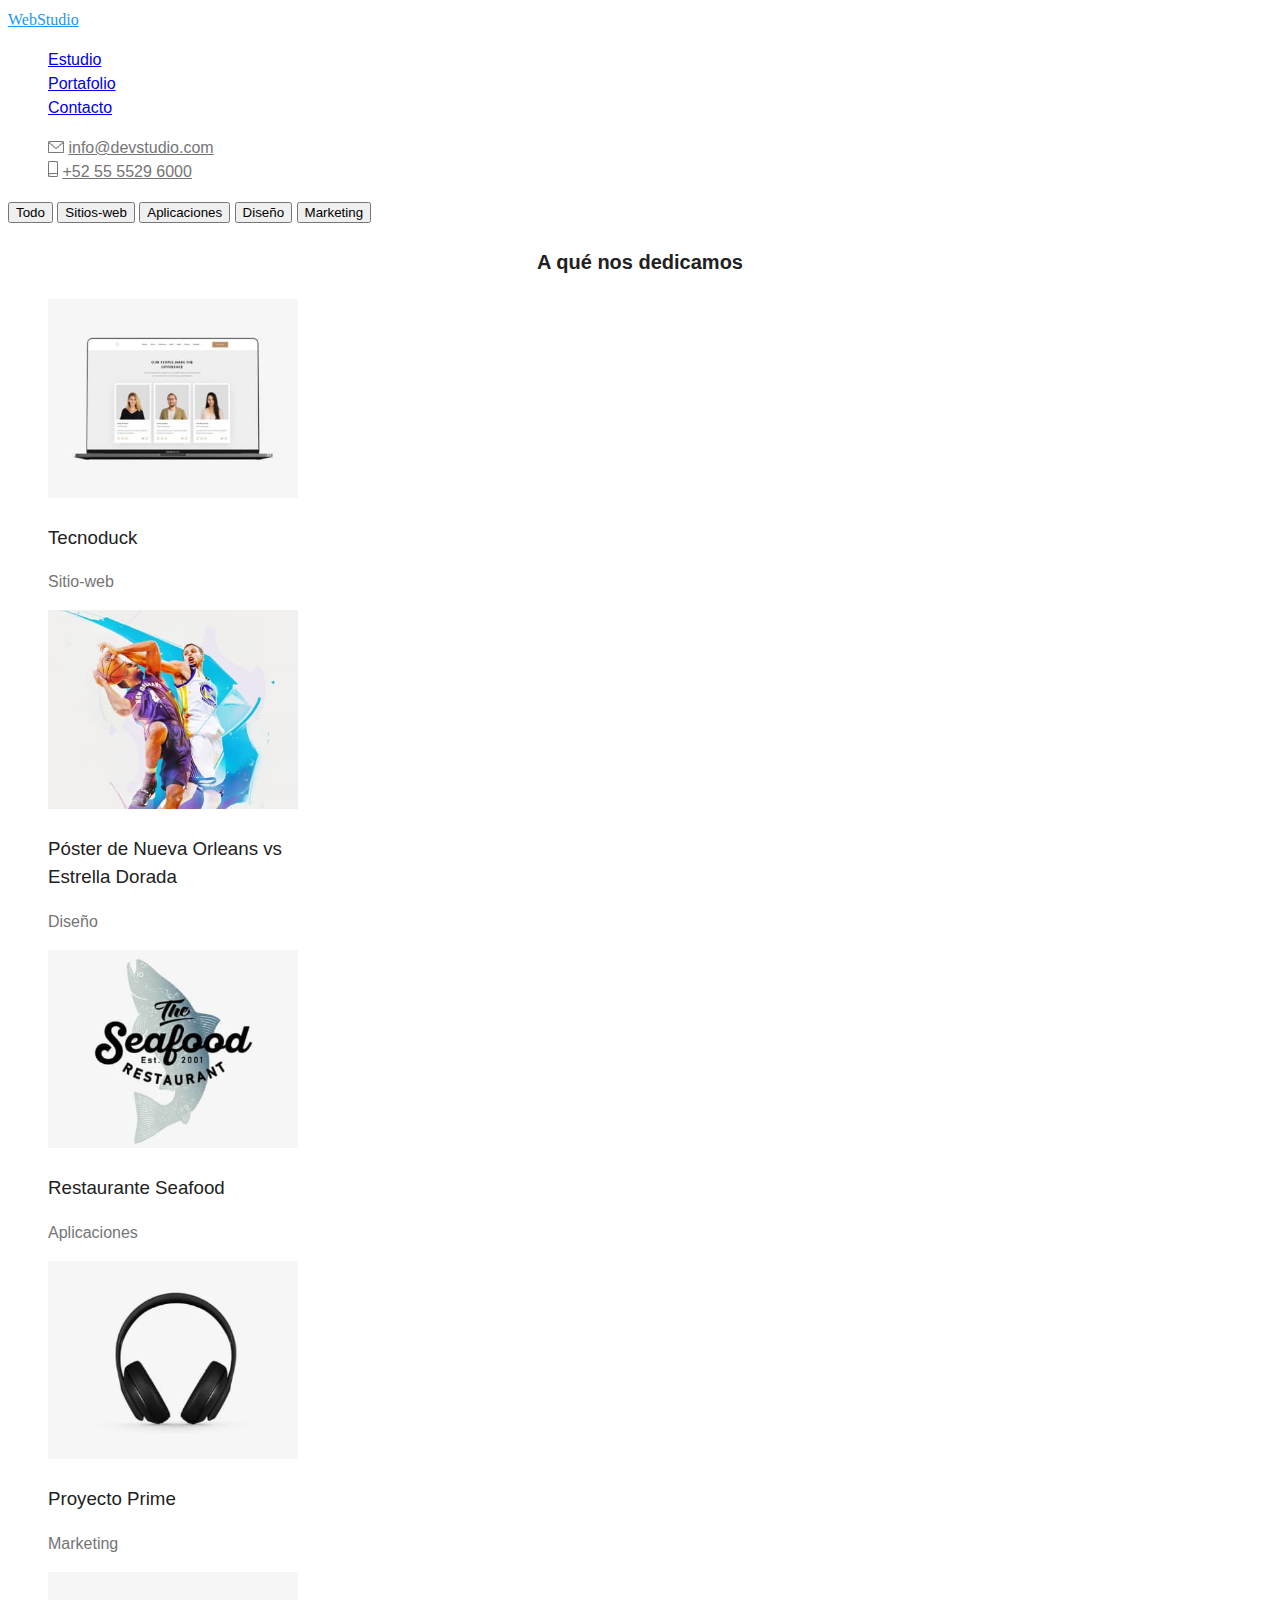
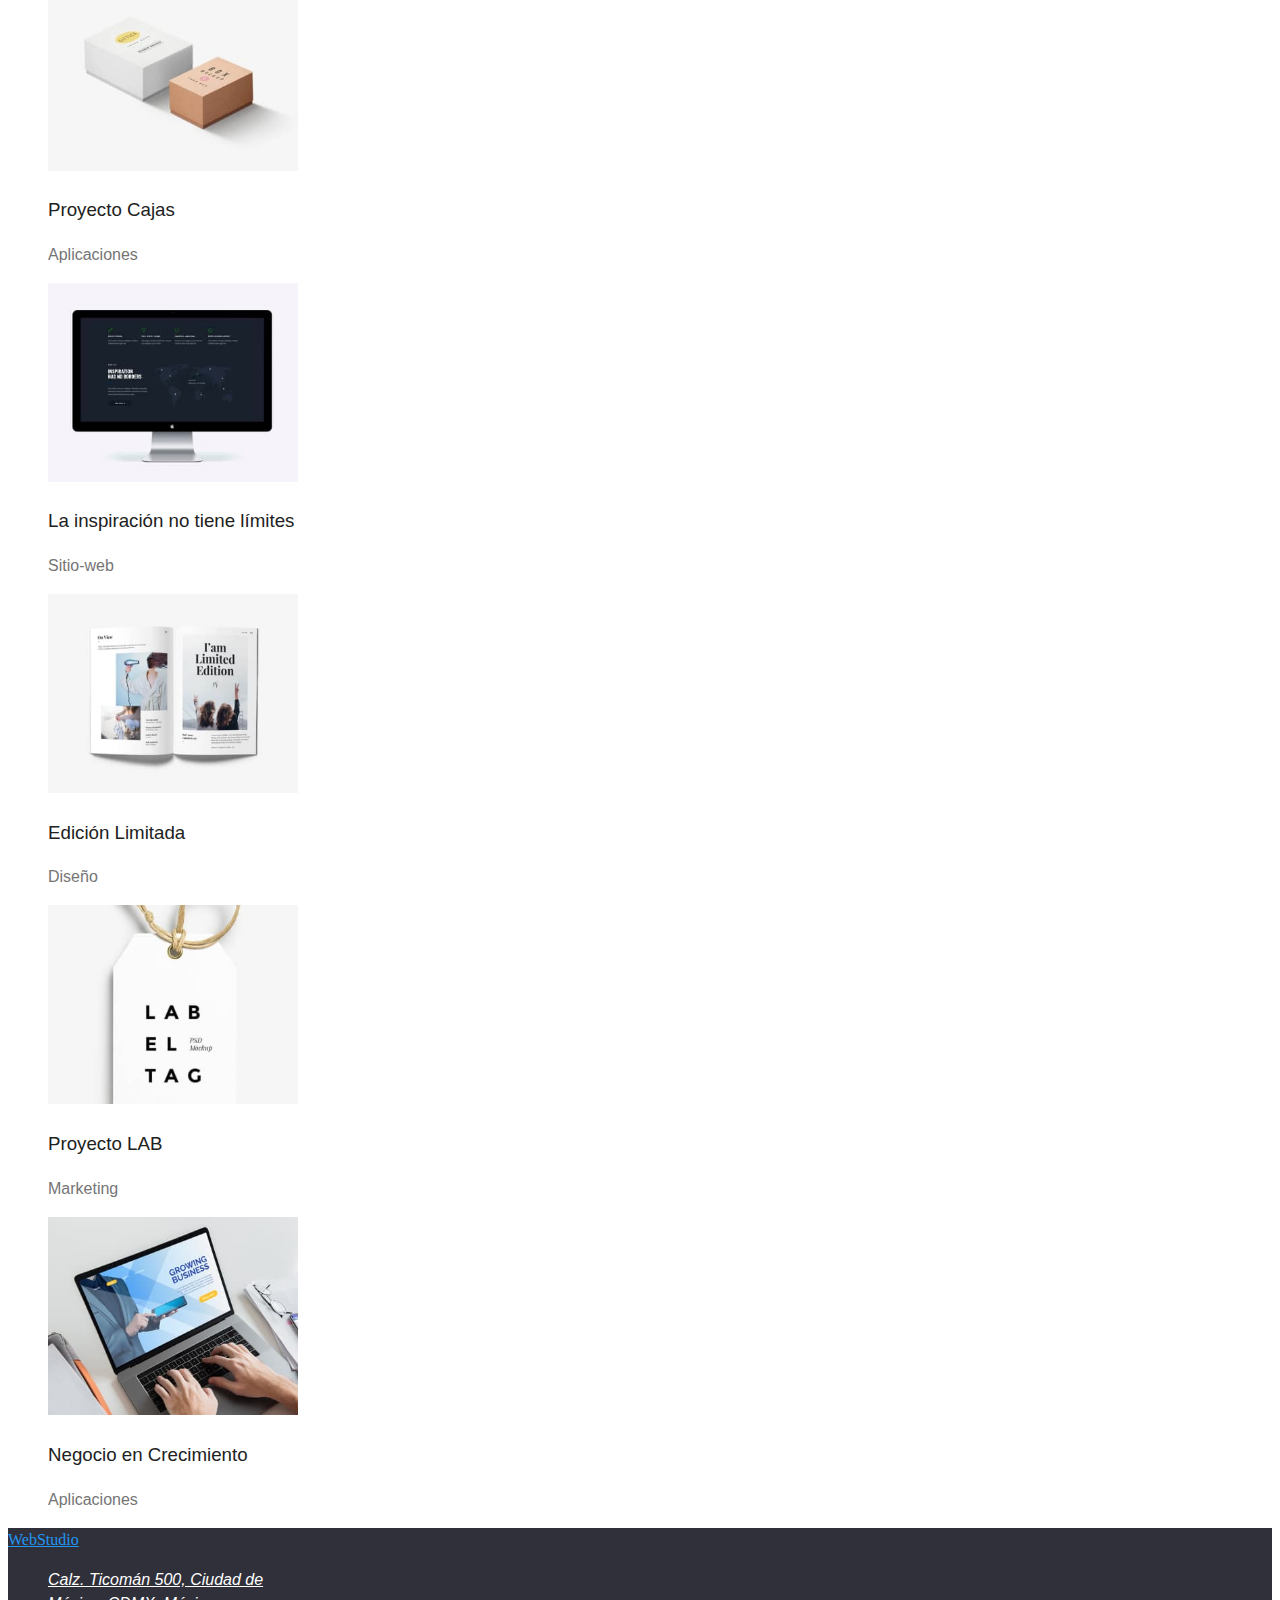
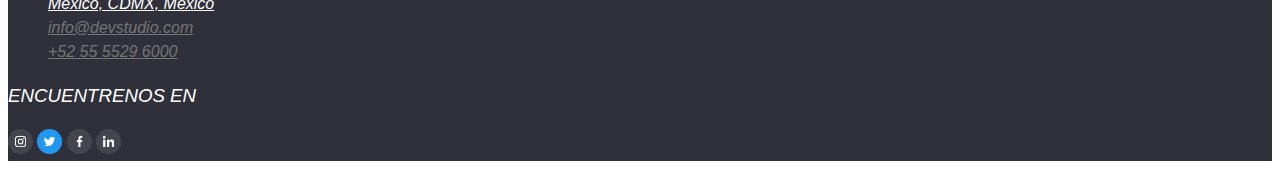
==== commit f8ddf231: "UP 1" ====
--- a/portafolio.html
+++ b/portafolio.html
@@ -100,10 +100,10 @@
         <a href="#">Calz. Ticomán 500, Ciudad de <br> México, CDMX, México</a>
       </li>
       <li>
-        <a href="mailto:info@devstudio.com">info@devstudio.com</a>
+        <a class="info" href="mailto:info@devstudio.com">info@devstudio.com</a>
       </li>
       <li>
-        <a href="tel:+52 55 5529 6000">+52 55 5529 6000</a>
+        <a class="info" href="tel:+52 55 5529 6000">+52 55 5529 6000</a>
       </li>
     </ul>
     <h3 class="title2">ENCUENTRENOS EN</h3>
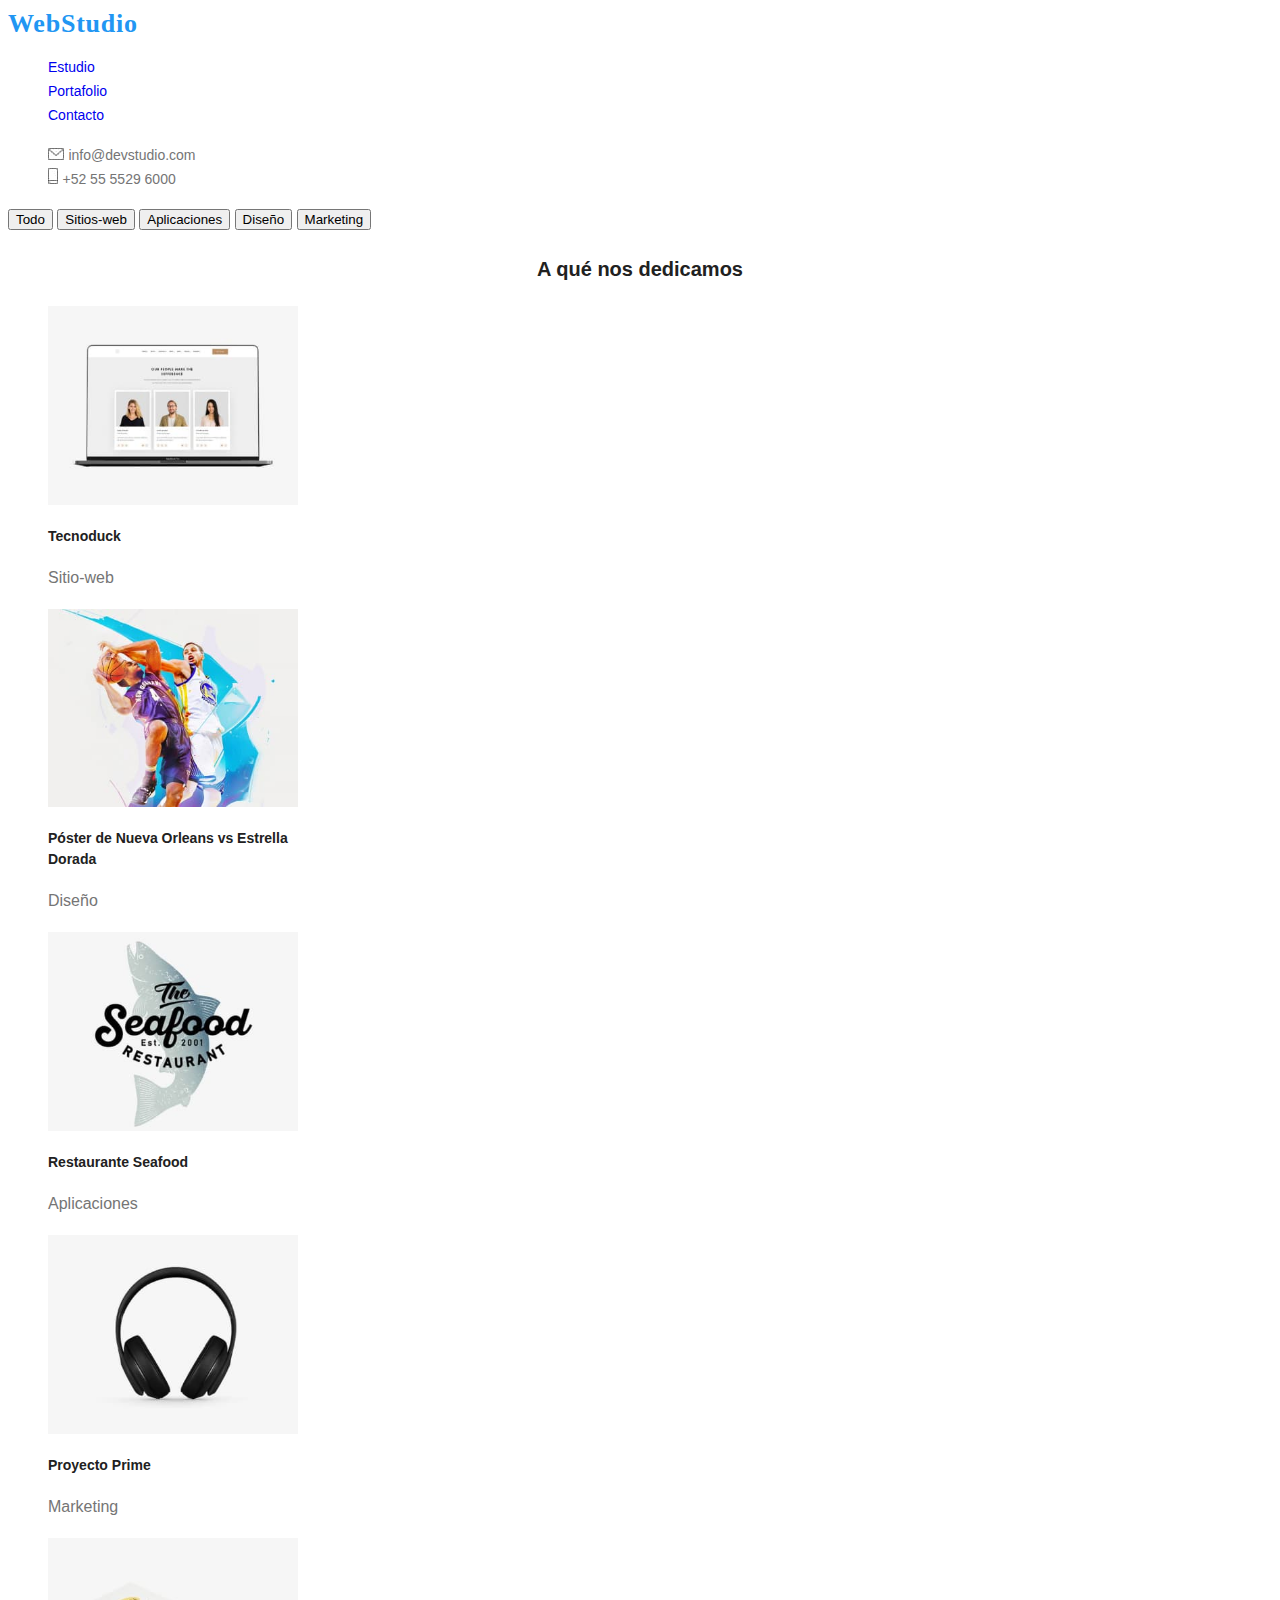
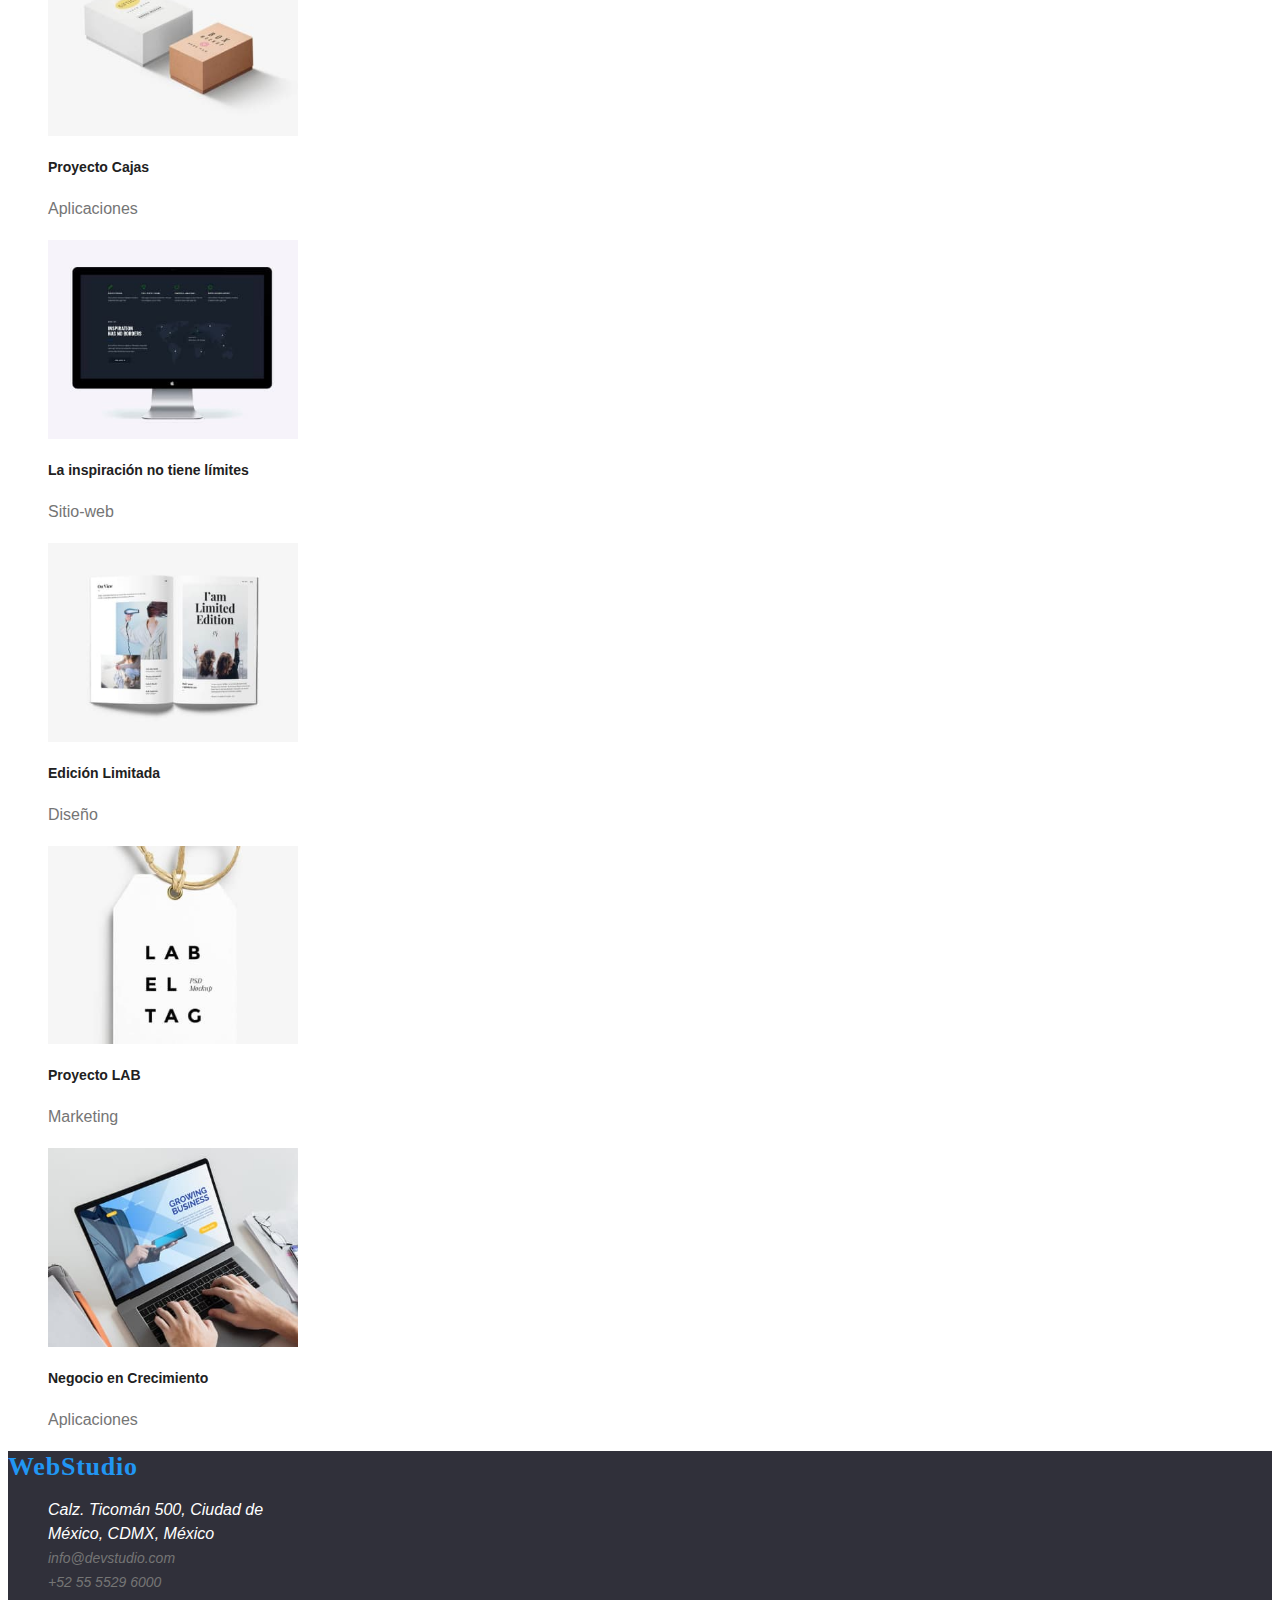
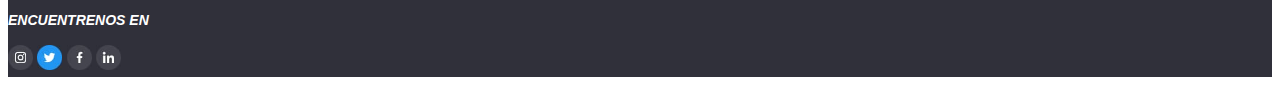
==== commit 65031d57: "UP-2" ====
--- a/portafolio.html
+++ b/portafolio.html
@@ -11,12 +11,12 @@
 
 <body>
     <header>
-        <a Class="WebStudio" href="#">WebStudio</a>
+        <a Class="webstudio" href="#">WebStudio</a>
         <nav>
             <ul>
-                <li><a href="index.html">Estudio</a></li>
-                <li><a href="portafolio.html">Portafolio</a></li>
-                <li><a href="#">Contacto</a></li>
+                <li><a class="link" href="index.html">Estudio</a></li>
+                <li><a class="link" href="portafolio.html">Portafolio</a></li>
+                <li><a class="link" href="#">Contacto</a></li>
             </ul>
         </nav>
         <ul>
@@ -93,7 +93,7 @@
     </main>
 
 <footer class="title2">
-  <a Class="WebStudio" href="#">WebStudio</a>
+  <a Class="webstudio" href="#">WebStudio</a>
   <address>
     <ul>
       <li>
--- a/css/styles.css
+++ b/css/styles.css
@@ -3,23 +3,46 @@
     list-style: none;
 }
 
-.WebStudio {
+.webstudio {
+    width: 145px;
+    Height: 31px;
+    Top: 1688px;
+    Left: 215px;
     font-family: Raleway;
+    font-size: 26px;
+    font-weight: 700;
+    line-height: 31px;
+    letter-spacing: 0.03em;
+    text-align: left;
     color: #2196F3;
-    Weight: 700;
-    width: 145px;
+}
+
+
+.link:hover {
+    cursor: pointer;
+    color: #2196F3;
+    font-size: 14px;
+    font-weight: 500;
+    line-height: 16px;
 }
 
 .info {
     color: #757575;
-    Weight: 500;
+    font-size: 14px;
+    font-weight: 500;
+    line-height: 16px;
 }
 
 header a {
     font-family: "Roboto", "Arial", "sans-serif";
-    Weight: 500;
+    font-size: 14px;
+    font-weight: 500;
+    line-height: 16px;
     font-style: normal;
 }
+        /* font-size:;
+    font-weight:;
+    line-height:;  */
 
 .button-estudio {
     cursor: pointer;
@@ -57,19 +80,24 @@
     font-weight:700;
     font-size: 20px;
 }
-
+                /* font-size:;
+            font-weight:;
+            line-height:;  */
 h3 {
     Width: 270px;
-    Weight: 700;
-    Size: 14px;
+    color: #212121;
+    font-size: 14px;
+    font-weight: 700;
     line-height: 1.5;
-    color: #212121;
-    font-weight: normal;
 }
-
+                /* font-size:;
+            font-weight:;
+            line-height:;  */
 p {
     color: #757575;
-    Weight: 400;
+    font-size: 16px;
+    font-weight: 400;
+    line-height: 30px;
 }
 
 h3 .target{
@@ -89,11 +117,18 @@
     color: rgb(255, 255, 255);
     background: #30303a;
     width: 100%;
+    Weight:500;
 }
 
 footer a {
     color: white;
 }
+a:link {
+    text-decoration: none;
+}
+
+a:isvited {
+    text-decoration: none;
+}
 
 
-
